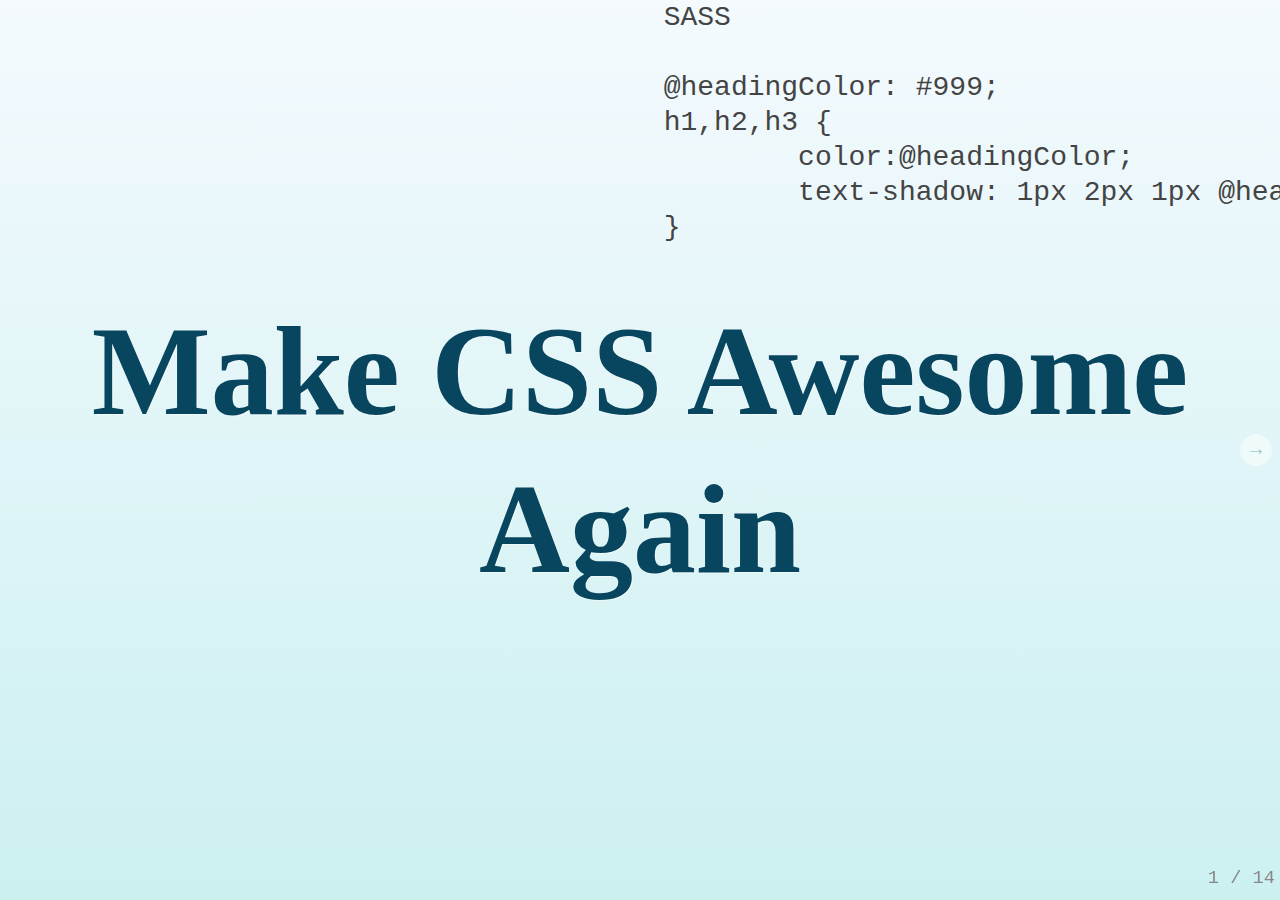
==== presentation.html @ e191a43c "getting there" ====
<!DOCTYPE html>
<html>
<head>
	<meta charset="utf-8">
	<meta http-equiv="X-UA-Compatible" content="IE=edge,chrome=1">
	<meta name="viewport" content="width=1024, user-scalable=no">

	<title>Making CSS Awesome again</title>
	
	<!-- Required stylesheet -->
	<link rel="stylesheet" href="core/deck.core.css">
	
	<!-- Extension CSS files go here. Remove or add as needed. -->
	<link rel="stylesheet" href="extensions/goto/deck.goto.css">
	<link rel="stylesheet" href="extensions/menu/deck.menu.css">
	<link rel="stylesheet" href="extensions/navigation/deck.navigation.css">
	<link rel="stylesheet" href="extensions/status/deck.status.css">
	<link rel="stylesheet" href="extensions/hash/deck.hash.css">
	<link rel="stylesheet" href="extensions/scale/deck.scale.css">

	<!-- Style theme. More available in /themes/style/ or create your own. -->
	<link rel="stylesheet" href="themes/style/web-2.0.css">
	
	<!-- Transition theme. More available in /themes/transition/ or create your own. -->
	<link rel="stylesheet" href="themes/transition/horizontal-slide.css">

	<!-- Custom styles -->
	<style type="text/css">
		.leftCol {
			float:left;
			width:48%;
			padding:2%;
		}
		.rightCol {
			float:right;
			width:48%;
			padding:2%;
		}
	</style>
	
	<!-- Required Modernizr file -->
	<script src="modernizr.custom.js"></script>
</head>
<body class="deck-container">

<!-- Begin slides. Just make elements with a class of slide. -->

<section class="slide" id="title-slide">
	<h1>Make CSS Awesome Again</h1>
</section>

<section class="slide">
	<h2>Who am I</h2>
	<ul>
		<li>
			Steve Workman, Mobile development lead at PA Consulting
		</li>
		<li class="slide">
			Organiser of <a href="http://londonwebstandards.org">London Web Standards</a> for the last two years
		</li>
		<li class="slide">
			I make cool and innovative components with CSS, like the <a href="http://www.steveworkman.com/bookshelf">CSS3 bookshelf</a>
		</li>
	</ul>
</section>

<section class="slide">
	<h2>A Brief History of CSS</h2>
	<ul>
		<li class="slide"><strong>CSS 1</strong> December 1996, separated content from presentation. Basic font properties, colours, alignment, margins, padding and borders</li>
		<li class="slide"><strong>CSS 2</strong> May 1998, built on previous spec with new positioning methods and media types<br/>
			<strong>CSS 2.1</strong> clarified the CSS 2 spec, finally becoming a recommendation as late as June 2011.</li>
		<li class="slide"><strong>CSS 3</strong> modularised features forming part of a larger specification. Modules implemented as they're designed by their authors</li>
	</ul>
	<div class="slide">
		<p class="leftCol"><img style="width:100%" alt="Old website"/></p>
		<p class="rightCol"><img style="width:100%" alt="New website"/></p>
	</div>
</section>

<section class="slide">
	<h2>Improvement has been slow</h2>
	<ul>
		<li>CSS 3 selectors brought new ways to select elements</li>
		<li>Discussions on improving the syntax beyond selectors have never made it through the CSS Working Group</li>
		<li><a href="http://www.w3.org/TR/css-variables/">CSS Variables</a> has been a working draft since 2004 and has a small amount of support in Webkit</li>
		<li>CSS Calculations has basic support in Gecko</li>
	</ul>
	
	<div class="slide">
		<h3>Stylesheets have gotten bigger</h3>
		<ul>
			<li>CSS for BBC News website in 2007: <strong>2270 lines in 61.93KB over 12 files</strong></li>
			<li>CSS for BBC News website in 2012: <strong>19712 lines in 336KB over 12 files</strong> over 5 times bigger download and 8 times the number of lines of code
			<li>CSS for Twitter Bootstrap: <strong>6490 lines in 128KB</strong>
		</ul>
	</div>
</section>

<section class="slide">
	<h2>Two come along at once</h2>
	<div class="leftCol">
		<p><img style="width:100%" alt="Less CSS"/></p>
		<ul>
			<li>Nested rules</li>
			<li>Variables</li>
			<li>Calculations</li>
			<li>Mixins</li>
			<li>Compression</li>
		</ul>
	</div>
	<div sclass="rightCol">
		<p><img style="width:100%" alt="SASS"/></p>
		<ul>
			<li>Nested rules</li>
			<li>Variables</li>
			<li>Calculations</li>
			<li>Mixins</li>
			<li>Compression</li>
		</ul>
	</div>
</section>

<section class="slide">
	<h2>Nested rules</h2>
	<div class="leftCol">
		<h3>CSS</h3>
		<pre><code>
.outer {
	border: 1px solid #999;
}
.outer p {
	padding:0 10px;
	margin: 0 auto;
}
.outer.alert {
	color:red;
}
		</code></pre>
	</div>
	<div class="rightCol">
		<h3>SASS</h3>
		<pre><code>
.outer {
	border: 1px solid #999;
	p {
		padding: 0 10px;
		margin:0 auto;
	}
	&.alert {
		color:red;
	}
}
	</div>
</section>

<section class="slide">
	<h2>Variables</h2>
	<div class="leftCol">
		<h3>CSS</h3>
		<pre><code>
h1,h2,h3 {
	color:#999;
	text-shadow: 1px 2px 1px #999, -1px -2px 1px #999,
}
		</code></pre>
	</div>
	<div class="rightCol">
		<h3>SASS</h3>
		<pre><code>
@headingColor: #999;
h1,h2,h3 {
	color:@headingColor;
	text-shadow: 1px 2px 1px @headingColor, -1px -2px 1px @headingColor,
}
	</div>
</section>

	<div class="rightCol">
		<h3>SASS</h3>
		<pre><code>
@headingColor: #999;
h1,h2,h3 {
	color:@headingColor;
	text-shadow: 1px 2px 1px @headingColor, -1px -2px 1px @headingColor,
}
	</div>
</section>

<!-- End slides. -->


<!-- Begin extension snippets. Add or remove as needed. -->

<!-- deck.navigation snippet -->
<a href="#" class="deck-prev-link" title="Previous">&#8592;</a>
<a href="#" class="deck-next-link" title="Next">&#8594;</a>

<!-- deck.status snippet -->
<p class="deck-status">
	<span class="deck-status-current"></span>
	/
	<span class="deck-status-total"></span>
</p>

<!-- deck.goto snippet -->
<form action="." method="get" class="goto-form">
	<label for="goto-slide">Go to slide:</label>
	<input type="text" name="slidenum" id="goto-slide" list="goto-datalist">
	<datalist id="goto-datalist"></datalist>
	<input type="submit" value="Go">
</form>

<!-- deck.hash snippet -->
<a href="." title="Permalink to this slide" class="deck-permalink">#</a>

<!-- End extension snippets. -->


<!-- Required JS files. -->
<script src="jquery-1.7.2.min.js"></script>
<script src="core/deck.core.js"></script>

<!-- Extension JS files. Add or remove as needed. -->
<script src="core/deck.core.js"></script>
<script src="extensions/hash/deck.hash.js"></script>
<script src="extensions/menu/deck.menu.js"></script>
<script src="extensions/goto/deck.goto.js"></script>
<script src="extensions/status/deck.status.js"></script>
<script src="extensions/navigation/deck.navigation.js"></script>
<script src="extensions/scale/deck.scale.js"></script>

<!-- Initialize the deck. You can put this in an external file if desired. -->
<script>
	$(function() {
		$.deck('.slide');
	});
</script>
</body>
</html>
---- core/deck.core.css ----
html, body {
  height: 100%;
  padding: 0;
  margin: 0;
}

body.deck-container {
  overflow-y: auto;
  position: static;
}

.deck-container {
  position: relative;
  min-height: 100%;
  margin: 0 auto;
  padding: 0 48px;
  font-size: 16px;
  line-height: 1.25;
  overflow: hidden;
  /* Resets and base styles from HTML5 Boilerplate */
  /* End HTML5 Boilerplate adaptations */
}
.js .deck-container {
  visibility: hidden;
}
.ready .deck-container {
  visibility: visible;
}
.touch .deck-container {
  -webkit-text-size-adjust: none;
  -moz-text-size-adjust: none;
}
.deck-container div, .deck-container span, .deck-container object, .deck-container iframe,
.deck-container h1, .deck-container h2, .deck-container h3, .deck-container h4, .deck-container h5, .deck-container h6, .deck-container p, .deck-container blockquote, .deck-container pre,
.deck-container abbr, .deck-container address, .deck-container cite, .deck-container code, .deck-container del, .deck-container dfn, .deck-container em, .deck-container img, .deck-container ins, .deck-container kbd, .deck-container q, .deck-container samp,
.deck-container small, .deck-container strong, .deck-container sub, .deck-container sup, .deck-container var, .deck-container b, .deck-container i, .deck-container dl, .deck-container dt, .deck-container dd, .deck-container ol, .deck-container ul, .deck-container li,
.deck-container fieldset, .deck-container form, .deck-container label, .deck-container legend,
.deck-container table, .deck-container caption, .deck-container tbody, .deck-container tfoot, .deck-container thead, .deck-container tr, .deck-container th, .deck-container td,
.deck-container article, .deck-container aside, .deck-container canvas, .deck-container details, .deck-container figcaption, .deck-container figure,
.deck-container footer, .deck-container header, .deck-container hgroup, .deck-container menu, .deck-container nav, .deck-container section, .deck-container summary,
.deck-container time, .deck-container mark, .deck-container audio, .deck-container video {
  margin: 0;
  padding: 0;
  border: 0;
  font-size: 100%;
  font: inherit;
  vertical-align: baseline;
}
.deck-container article, .deck-container aside, .deck-container details, .deck-container figcaption, .deck-container figure,
.deck-container footer, .deck-container header, .deck-container hgroup, .deck-container menu, .deck-container nav, .deck-container section {
  display: block;
}
.deck-container blockquote, .deck-container q {
  quotes: none;
}
.deck-container blockquote:before, .deck-container blockquote:after, .deck-container q:before, .deck-container q:after {
  content: "";
  content: none;
}
.deck-container ins {
  background-color: #ff9;
  color: #000;
  text-decoration: none;
}
.deck-container mark {
  background-color: #ff9;
  color: #000;
  font-style: italic;
  font-weight: bold;
}
.deck-container del {
  text-decoration: line-through;
}
.deck-container abbr[title], .deck-container dfn[title] {
  border-bottom: 1px dotted;
  cursor: help;
}
.deck-container table {
  border-collapse: collapse;
  border-spacing: 0;
}
.deck-container hr {
  display: block;
  height: 1px;
  border: 0;
  border-top: 1px solid #ccc;
  margin: 1em 0;
  padding: 0;
}
.deck-container input, .deck-container select {
  vertical-align: middle;
}
.deck-container select, .deck-container input, .deck-container textarea, .deck-container button {
  font: 99% sans-serif;
}
.deck-container pre, .deck-container code, .deck-container kbd, .deck-container samp {
  font-family: monospace, sans-serif;
}
.deck-container a {
  -webkit-tap-highlight-color: rgba(0, 0, 0, 0);
}
.deck-container a:hover, .deck-container a:active {
  outline: none;
}
.deck-container ul, .deck-container ol {
  margin-left: 2em;
  vertical-align: top;
}
.deck-container ol {
  list-style-type: decimal;
}
.deck-container nav ul, .deck-container nav li {
  margin: 0;
  list-style: none;
  list-style-image: none;
}
.deck-container small {
  font-size: 85%;
}
.deck-container strong, .deck-container th {
  font-weight: bold;
}
.deck-container td {
  vertical-align: top;
}
.deck-container sub, .deck-container sup {
  font-size: 75%;
  line-height: 0;
  position: relative;
}
.deck-container sup {
  top: -0.5em;
}
.deck-container sub {
  bottom: -0.25em;
}
.deck-container textarea {
  overflow: auto;
}
.ie6 .deck-container legend, .ie7 .deck-container legend {
  margin-left: -7px;
}
.deck-container input[type="radio"] {
  vertical-align: text-bottom;
}
.deck-container input[type="checkbox"] {
  vertical-align: bottom;
}
.ie7 .deck-container input[type="checkbox"] {
  vertical-align: baseline;
}
.ie6 .deck-container input {
  vertical-align: text-bottom;
}
.deck-container label, .deck-container input[type="button"], .deck-container input[type="submit"], .deck-container input[type="image"], .deck-container button {
  cursor: pointer;
}
.deck-container button, .deck-container input, .deck-container select, .deck-container textarea {
  margin: 0;
}
.deck-container input:invalid, .deck-container textarea:invalid {
  border-radius: 1px;
  -moz-box-shadow: 0px 0px 5px red;
  -webkit-box-shadow: 0px 0px 5px red;
  box-shadow: 0px 0px 5px red;
}
.deck-container input:invalid .no-boxshadow, .deck-container textarea:invalid .no-boxshadow {
  background-color: #f0dddd;
}
.deck-container button {
  width: auto;
  overflow: visible;
}
.ie7 .deck-container img {
  -ms-interpolation-mode: bicubic;
}
.deck-container, .deck-container select, .deck-container input, .deck-container textarea {
  color: #444;
}
.deck-container a {
  color: #607890;
}
.deck-container a:hover, .deck-container a:focus {
  color: #036;
}
.deck-container a:link {
  -webkit-tap-highlight-color: #fff;
}
.deck-container.deck-loading {
  display: none;
}

.slide {
  width: auto;
  min-height: 100%;
  position: relative;
}
.slide h1 {
  font-size: 4.5em;
}
.slide h1, .slide .vcenter {
  font-weight: bold;
  text-align: center;
  padding-top: 1em;
  max-height: 100%;
}
.csstransforms .slide h1, .csstransforms .slide .vcenter {
  padding: 0 48px;
  position: absolute;
  left: 0;
  right: 0;
  top: 50%;
  -webkit-transform: translate(0, -50%);
  -moz-transform: translate(0, -50%);
  -ms-transform: translate(0, -50%);
  -o-transform: translate(0, -50%);
  transform: translate(0, -50%);
}
.slide .vcenter h1 {
  position: relative;
  top: auto;
  padding: 0;
  -webkit-transform: none;
  -moz-transform: none;
  -ms-transform: none;
  -o-transform: none;
  transform: none;
}
.slide h2 {
  font-size: 2.25em;
  font-weight: bold;
  padding-top: .5em;
  margin: 0 0 .66666em 0;
  border-bottom: 3px solid #888;
}
.slide h3 {
  font-size: 1.4375em;
  font-weight: bold;
  margin-bottom: .30435em;
}
.slide h4 {
  font-size: 1.25em;
  font-weight: bold;
  margin-bottom: .25em;
}
.slide h5 {
  font-size: 1.125em;
  font-weight: bold;
  margin-bottom: .2222em;
}
.slide h6 {
  font-size: 1em;
  font-weight: bold;
}
.slide img, .slide iframe, .slide video {
  display: block;
  max-width: 100%;
}
.slide video, .slide iframe, .slide img {
  display: block;
  margin: 0 auto;
}
.slide p, .slide blockquote, .slide iframe, .slide img, .slide ul, .slide ol, .slide pre, .slide video {
  margin-bottom: 1em;
}
.slide pre {
  white-space: pre;
  white-space: pre-wrap;
  word-wrap: break-word;
  padding: 1em;
  border: 1px solid #888;
}
.slide em {
  font-style: italic;
}
.slide li {
  padding: .25em 0;
  vertical-align: middle;
}

.deck-before, .deck-previous, .deck-next, .deck-after {
  position: absolute;
  left: -999em;
  top: -999em;
}

.deck-current {
  z-index: 2;
}

.slide .slide {
  visibility: hidden;
  position: static;
  min-height: 0;
}

.deck-child-current {
  position: static;
  z-index: 2;
}
.deck-child-current .slide {
  visibility: hidden;
}
.deck-child-current .deck-previous, .deck-child-current .deck-before, .deck-child-current .deck-current {
  visibility: visible;
}

@media screen and (max-device-width: 480px) {
  /* html { -webkit-text-size-adjust:none; -ms-text-size-adjust:none; } */
}
@media print {
  * {
    background: transparent !important;
    color: black !important;
    text-shadow: none !important;
    filter: none !important;
    -ms-filter: none !important;
    -webkit-box-reflect: none !important;
    -moz-box-reflect: none !important;
    -webkit-box-shadow: none !important;
    -moz-box-shadow: none !important;
    box-shadow: none !important;
  }
  * :before, * :after {
    display: none !important;
  }

  a, a:visited {
    color: #444 !important;
    text-decoration: underline;
  }

  a[href]:after {
    content: " (" attr(href) ")";
  }

  abbr[title]:after {
    content: " (" attr(title) ")";
  }

  .ir a:after, a[href^="javascript:"]:after, a[href^="#"]:after {
    content: "";
  }

  pre, blockquote {
    border: 1px solid #999;
    page-break-inside: avoid;
  }

  thead {
    display: table-header-group;
  }

  tr, img {
    page-break-inside: avoid;
  }

  @page {
    margin: 0.5cm;
}

  p, h2, h3 {
    orphans: 3;
    widows: 3;
  }

  h2, h3 {
    page-break-after: avoid;
  }

  .slide {
    position: static !important;
    visibility: visible !important;
    display: block !important;
    -webkit-transform: none !important;
    -moz-transform: none !important;
    -o-transform: none !important;
    -ms-transform: none !important;
    transform: none !important;
    opacity: 1 !important;
  }

  h1, .vcenter {
    -webkit-transform: none !important;
    -moz-transform: none !important;
    -o-transform: none !important;
    -ms-transform: none !important;
    transform: none !important;
    padding: 0 !important;
    position: static !important;
  }

  .deck-container > .slide {
    page-break-after: always;
  }

  .deck-container {
    width: 100% !important;
    height: auto !important;
    padding: 0 !important;
    display: block !important;
  }

  script {
    display: none;
  }
}
---- extensions/goto/deck.goto.css ----
.deck-container .goto-form {
  position: absolute;
  z-index: 3;
  bottom: 10px;
  left: 50%;
  height: 1.75em;
  margin: 0 0 0 -9.125em;
  line-height: 1.75em;
  padding: 0.625em;
  display: none;
  background: #ccc;
  overflow: hidden;
}
.borderradius .deck-container .goto-form {
  -webkit-border-radius: 10px;
  -moz-border-radius: 10px;
  border-radius: 10px;
}
.deck-container .goto-form label {
  font-weight: bold;
}
.deck-container .goto-form label, .deck-container .goto-form input {
  display: inline-block;
  font-family: inherit;
}

.deck-goto .goto-form {
  display: block;
}

#goto-slide {
  width: 8.375em;
  margin: 0 0.625em;
  height: 1.4375em;
}

@media print {
  .goto-form, #goto-slide {
    display: none !important;
  }
}
---- extensions/menu/deck.menu.css ----
.deck-menu .slide {
  background: #eee;
  position: relative;
  left: 0;
  top: 0;
  visibility: visible;
  cursor: pointer;
}
.no-csstransforms .deck-menu > .slide {
  float: left;
  width: 22%;
  height: 22%;
  min-height: 0;
  margin: 1%;
  font-size: 0.22em;
  overflow: hidden;
  padding: 0 0.5%;
}
.csstransforms .deck-menu > .slide {
  -webkit-transform: scale(0.22) !important;
  -moz-transform: scale(0.22) !important;
  -o-transform: scale(0.22) !important;
  -ms-transform: scale(0.22) !important;
  transform: scale(0.22) !important;
  -webkit-transform-origin: 0 0;
  -moz-transform-origin: 0 0;
  -o-transform-origin: 0 0;
  -ms-transform-origin: 0 0;
  transform-origin: 0 0;
  -webkit-box-sizing: border-box;
  -moz-box-sizing: border-box;
  box-sizing: border-box;
  width: 100%;
  height: 100%;
  overflow: hidden;
  padding: 0 48px;
  margin: 12px;
}
.deck-menu iframe, .deck-menu img, .deck-menu video {
  max-width: 100%;
}
.deck-menu .deck-current, .no-touch .deck-menu .slide:hover {
  background: #ddf;
}
.deck-menu.deck-container:hover .deck-prev-link, .deck-menu.deck-container:hover .deck-next-link {
  display: none;
}
---- extensions/navigation/deck.navigation.css ----
.deck-container .deck-prev-link, .deck-container .deck-next-link {
  display: none;
  position: absolute;
  z-index: 3;
  top: 50%;
  width: 32px;
  height: 32px;
  margin-top: -16px;
  font-size: 20px;
  font-weight: bold;
  line-height: 32px;
  vertical-align: middle;
  text-align: center;
  text-decoration: none;
  color: #fff;
  background: #888;
}
.borderradius .deck-container .deck-prev-link, .borderradius .deck-container .deck-next-link {
  -webkit-border-radius: 16px;
  -moz-border-radius: 16px;
  border-radius: 16px;
}
.deck-container .deck-prev-link:hover, .deck-container .deck-prev-link:focus, .deck-container .deck-prev-link:active, .deck-container .deck-prev-link:visited, .deck-container .deck-next-link:hover, .deck-container .deck-next-link:focus, .deck-container .deck-next-link:active, .deck-container .deck-next-link:visited {
  color: #fff;
}
.deck-container .deck-prev-link {
  left: 8px;
}
.deck-container .deck-next-link {
  right: 8px;
}
.deck-container:hover .deck-prev-link, .deck-container:hover .deck-next-link {
  display: block;
}
.deck-container:hover .deck-prev-link.deck-nav-disabled, .touch .deck-container:hover .deck-prev-link, .deck-container:hover .deck-next-link.deck-nav-disabled, .touch .deck-container:hover .deck-next-link {
  display: none;
}

@media print {
  .deck-prev-link, .deck-next-link {
    display: none !important;
  }
}
---- extensions/status/deck.status.css ----
.deck-container .deck-status {
  position: absolute;
  bottom: 10px;
  right: 5px;
  color: #888;
  z-index: 3;
  margin: 0;
}

body.deck-container .deck-status {
  position: fixed;
}

@media print {
  .deck-status {
    display: none;
  }
}
---- extensions/hash/deck.hash.css ----
.deck-container .deck-permalink {
  display: none;
  position: absolute;
  z-index: 4;
  bottom: 30px;
  right: 0;
  width: 48px;
  text-align: center;
}

.no-history .deck-container:hover .deck-permalink {
  display: block;
}
---- extensions/scale/deck.scale.css ----
/* Remove this line if you are embedding deck.js in a page and
using the scale extension. */
.csstransforms {
  overflow: hidden;
}

.csstransforms .deck-container.deck-scale:not(.deck-menu) > .slide {
  -webkit-box-sizing: padding-box;
  -moz-box-sizing: padding-box;
  box-sizing: padding-box;
  width: 100%;
  padding-bottom: 20px;
}
.csstransforms .deck-container.deck-scale:not(.deck-menu) > .slide > .deck-slide-scaler {
  -webkit-transform-origin: 50% 0;
  -moz-transform-origin: 50% 0;
  -o-transform-origin: 50% 0;
  -ms-transform-origin: 50% 0;
  transform-origin: 50% 0;
}

.csstransforms .deck-container.deck-menu .deck-slide-scaler {
  -webkit-transform: none !important;
  -moz-transform: none !important;
  -o-transform: none !important;
  -ms-transform: none !important;
  transform: none !important;
}
---- themes/style/web-2.0.css ----
@charset "UTF-8";
.deck-container {
  font-family: "Gill Sans", "Gill Sans MT", Calibri, sans-serif;
  font-size: 1.75em;
  background: #f4fafe;
  /* Old browsers */
  background: -moz-linear-gradient(top, #f4fafe 0%, #ccf0f0 100%);
  /* FF3.6+ */
  background: -webkit-gradient(linear, left top, left bottom, color-stop(0%, #f4fafe), color-stop(100%, #ccf0f0));
  /* Chrome,Safari4+ */
  background: -webkit-linear-gradient(top, #f4fafe 0%, #ccf0f0 100%);
  /* Chrome10+,Safari5.1+ */
  background: -o-linear-gradient(top, #f4fafe 0%, #ccf0f0 100%);
  /* Opera11.10+ */
  background: -ms-linear-gradient(top, #f4fafe 0%, #ccf0f0 100%);
  /* IE10+ */
  background: linear-gradient(top, #f4fafe 0%, #ccf0f0 100%);
  /* W3C */
  background-attachment: fixed;
}
.deck-container > .slide {
  text-shadow: 1px 1px 1px rgba(255, 255, 255, 0.5);
}
.deck-container > .slide .deck-before, .deck-container > .slide .deck-previous {
  opacity: 0.4;
}
.deck-container > .slide .deck-before:not(.deck-child-current) .deck-before, .deck-container > .slide .deck-before:not(.deck-child-current) .deck-previous, .deck-container > .slide .deck-previous:not(.deck-child-current) .deck-before, .deck-container > .slide .deck-previous:not(.deck-child-current) .deck-previous {
  opacity: 1;
}
.deck-container > .slide .deck-child-current {
  opacity: 1;
}
.deck-container .slide h1, .deck-container .slide h2, .deck-container .slide h3, .deck-container .slide h4, .deck-container .slide h5, .deck-container .slide h6 {
  font-family: "Hoefler Text", Constantia, Palatino, "Palatino Linotype", "Book Antiqua", Georgia, serif;
}
.deck-container .slide h1 {
  color: #08455f;
}
.deck-container .slide h2 {
  color: #0b7495;
  border-bottom: 0;
}
.cssreflections .deck-container .slide h2 {
  line-height: 1;
  -webkit-box-reflect: below -0.556em -webkit-gradient(linear, left top, left bottom, from(transparent), color-stop(0.3, transparent), color-stop(0.7, rgba(255, 255, 255, 0.1)), to(transparent));
  -moz-box-reflect: below -0.556em -moz-linear-gradient(top, transparent 0%, transparent 30%, rgba(255, 255, 255, 0.3) 100%);
}
.deck-container .slide h3 {
  color: #000;
}
.deck-container .slide pre {
  border-color: #cde;
  background: #fff;
  position: relative;
  z-index: auto;
  /* http://nicolasgallagher.com/css-drop-shadows-without-images/ */
}
.borderradius .deck-container .slide pre {
  -webkit-border-radius: 5px;
  -moz-border-radius: 5px;
  border-radius: 5px;
}
.csstransforms.boxshadow .deck-container .slide pre > :first-child:before {
  content: "";
  position: absolute;
  z-index: -1;
  background: #fff;
  top: 0;
  bottom: 0;
  left: 0;
  right: 0;
}
.csstransforms.boxshadow .deck-container .slide pre:before, .csstransforms.boxshadow .deck-container .slide pre:after {
  content: "";
  position: absolute;
  z-index: -2;
  bottom: 15px;
  width: 50%;
  height: 20%;
  max-width: 300px;
  -webkit-box-shadow: 0 15px 10px rgba(0, 0, 0, 0.7);
  -moz-box-shadow: 0 15px 10px rgba(0, 0, 0, 0.7);
  box-shadow: 0 15px 10px rgba(0, 0, 0, 0.7);
}
.csstransforms.boxshadow .deck-container .slide pre:before {
  left: 10px;
  -webkit-transform: rotate(-3deg);
  -moz-transform: rotate(-3deg);
  -ms-transform: rotate(-3deg);
  -o-transform: rotate(-3deg);
  transform: rotate(-3deg);
}
.csstransforms.boxshadow .deck-container .slide pre:after {
  right: 10px;
  -webkit-transform: rotate(3deg);
  -moz-transform: rotate(3deg);
  -ms-transform: rotate(3deg);
  -o-transform: rotate(3deg);
  transform: rotate(3deg);
}
.deck-container .slide code {
  color: #789;
}
.deck-container .slide blockquote {
  font-family: "Hoefler Text", Constantia, Palatino, "Palatino Linotype", "Book Antiqua", Georgia, serif;
  font-size: 2em;
  padding: 1em 2em .5em 2em;
  color: #000;
  background: #fff;
  position: relative;
  border: 1px solid #cde;
  z-index: auto;
}
.borderradius .deck-container .slide blockquote {
  -webkit-border-radius: 5px;
  -moz-border-radius: 5px;
  border-radius: 5px;
}
.boxshadow .deck-container .slide blockquote > :first-child:before {
  content: "";
  position: absolute;
  z-index: -1;
  background: #fff;
  top: 0;
  bottom: 0;
  left: 0;
  right: 0;
}
.boxshadow .deck-container .slide blockquote:after {
  content: "";
  position: absolute;
  z-index: -2;
  top: 10px;
  bottom: 10px;
  left: 0;
  right: 50%;
  -moz-border-radius: 10px/100px;
  border-radius: 10px/100px;
  -webkit-box-shadow: 0 0 15px rgba(0, 0, 0, 0.6);
  -moz-box-shadow: 0 0 15px rgba(0, 0, 0, 0.6);
  box-shadow: 0 0 15px rgba(0, 0, 0, 0.6);
}
.deck-container .slide blockquote p {
  margin: 0;
}
.deck-container .slide blockquote cite {
  font-size: .5em;
  font-style: normal;
  font-weight: bold;
  color: #888;
}
.deck-container .slide blockquote:before {
  content: "“";
  position: absolute;
  top: 0;
  left: 0;
  font-size: 5em;
  line-height: 1;
  color: #ccf0f0;
  z-index: 1;
}
.deck-container .slide ::-moz-selection {
  background: #08455f;
  color: #fff;
}
.deck-container .slide ::selection {
  background: #08455f;
  color: #fff;
}
.deck-container .slide a, .deck-container .slide a:hover, .deck-container .slide a:focus, .deck-container .slide a:active, .deck-container .slide a:visited {
  color: #599;
  text-decoration: none;
}
.deck-container .slide a:hover, .deck-container .slide a:focus {
  text-decoration: underline;
}
.deck-container .deck-prev-link, .deck-container .deck-next-link {
  background: #fff;
  opacity: 0.5;
}
.deck-container .deck-prev-link, .deck-container .deck-prev-link:hover, .deck-container .deck-prev-link:focus, .deck-container .deck-prev-link:active, .deck-container .deck-prev-link:visited, .deck-container .deck-next-link, .deck-container .deck-next-link:hover, .deck-container .deck-next-link:focus, .deck-container .deck-next-link:active, .deck-container .deck-next-link:visited {
  color: #599;
}
.deck-container .deck-prev-link:hover, .deck-container .deck-prev-link:focus, .deck-container .deck-next-link:hover, .deck-container .deck-next-link:focus {
  opacity: 1;
  text-decoration: none;
}
.deck-container .deck-status {
  font-size: 0.6666em;
}
.deck-container.deck-menu .slide {
  background: transparent;
  -webkit-border-radius: 5px;
  -moz-border-radius: 5px;
  border-radius: 5px;
}
.rgba .deck-container.deck-menu .slide {
  background: rgba(0, 0, 0, 0.1);
}
.deck-container.deck-menu .slide.deck-current, .rgba .deck-container.deck-menu .slide.deck-current, .no-touch .deck-container.deck-menu .slide:hover {
  background: #fff;
}
.deck-container .goto-form {
  background: #fff;
  border: 1px solid #cde;
  -webkit-border-radius: 5px;
  -moz-border-radius: 5px;
  border-radius: 5px;
}
.boxshadow .deck-container .goto-form {
  -webkit-box-shadow: 0 15px 10px -10px rgba(0, 0, 0, 0.5), 0 1px 4px rgba(0, 0, 0, 0.3), 0 0 40px rgba(0, 0, 0, 0.1) inset;
  -moz-box-shadow: 0 15px 10px -10px rgba(0, 0, 0, 0.5), 0 1px 4px rgba(0, 0, 0, 0.3), 0 0 40px rgba(0, 0, 0, 0.1) inset;
  box-shadow: 0 15px 10px -10px rgba(0, 0, 0, 0.5), 0 1px 4px rgba(0, 0, 0, 0.3), 0 0 40px rgba(0, 0, 0, 0.1) inset;
}
---- themes/transition/horizontal-slide.css ----
.csstransitions.csstransforms {
  overflow-x: hidden;
}
.csstransitions.csstransforms .deck-container > .slide {
  -webkit-transition: -webkit-transform 500ms ease-in-out;
  -moz-transition: -moz-transform 500ms ease-in-out;
  -ms-transition: -ms-transform 500ms ease-in-out;
  -o-transition: -o-transform 500ms ease-in-out;
  transition: transform 500ms ease-in-out;
}
.csstransitions.csstransforms .deck-container:not(.deck-menu) > .slide {
  position: absolute;
  top: 0;
  left: 0;
  -webkit-box-sizing: border-box;
  -moz-box-sizing: border-box;
  box-sizing: border-box;
  width: 100%;
  padding: 0 48px;
}
.csstransitions.csstransforms .deck-container:not(.deck-menu) > .slide .slide {
  position: relative;
  left: 0;
  top: 0;
  -webkit-transition: -webkit-transform 500ms ease-in-out, opacity 500ms ease-in-out;
  -moz-transition: -moz-transform 500ms ease-in-out, opacity 500ms ease-in-out;
  -ms-transition: -ms-transform 500ms ease-in-out, opacity 500ms ease-in-out;
  -o-transition: -o-transform 500ms ease-in-out, opacity 500ms ease-in-out;
  transition: -webkit-transform 500ms ease-in-out, opacity 500ms ease-in-out;
}
.csstransitions.csstransforms .deck-container:not(.deck-menu) > .slide .deck-next, .csstransitions.csstransforms .deck-container:not(.deck-menu) > .slide .deck-after {
  visibility: visible;
  -webkit-transform: translate3d(200%, 0, 0);
  -moz-transform: translate(200%, 0);
  -ms-transform: translate(200%, 0);
  -o-transform: translate(200%, 0);
  transform: translate3d(200%, 0, 0);
}
.csstransitions.csstransforms .deck-container:not(.deck-menu) > .deck-previous {
  -webkit-transform: translate3d(-200%, 0, 0);
  -moz-transform: translate(-200%, 0);
  -ms-transform: translate(-200%, 0);
  -o-transform: translate(-200%, 0);
  transform: translate3d(-200%, 0, 0);
}
.csstransitions.csstransforms .deck-container:not(.deck-menu) > .deck-before {
  -webkit-transform: translate3d(-400%, 0, 0);
  -moz-transform: translate(-400%, 0);
  -ms-transform: translate(-400%, 0);
  -o-transform: translate(-400%, 0);
  transform: translate3d(-400%, 0, 0);
}
.csstransitions.csstransforms .deck-container:not(.deck-menu) > .deck-next {
  -webkit-transform: translate3d(200%, 0, 0);
  -moz-transform: translate(200%, 0);
  -ms-transform: translate(200%, 0);
  -o-transform: translate(200%, 0);
  transform: translate3d(200%, 0, 0);
}
.csstransitions.csstransforms .deck-container:not(.deck-menu) > .deck-after {
  -webkit-transform: translate3d(400%, 0, 0);
  -moz-transform: translate(400%, 0);
  -ms-transform: translate(400%, 0);
  -o-transform: translate(400%, 0);
  transform: translate3d(400%, 0, 0);
}
.csstransitions.csstransforms .deck-container:not(.deck-menu) > .deck-before .slide, .csstransitions.csstransforms .deck-container:not(.deck-menu) > .deck-previous .slide {
  visibility: visible;
}
.csstransitions.csstransforms .deck-container:not(.deck-menu) > .deck-child-current {
  -webkit-transform: none;
  -moz-transform: none;
  -ms-transform: none;
  -o-transform: none;
  transform: none;
}
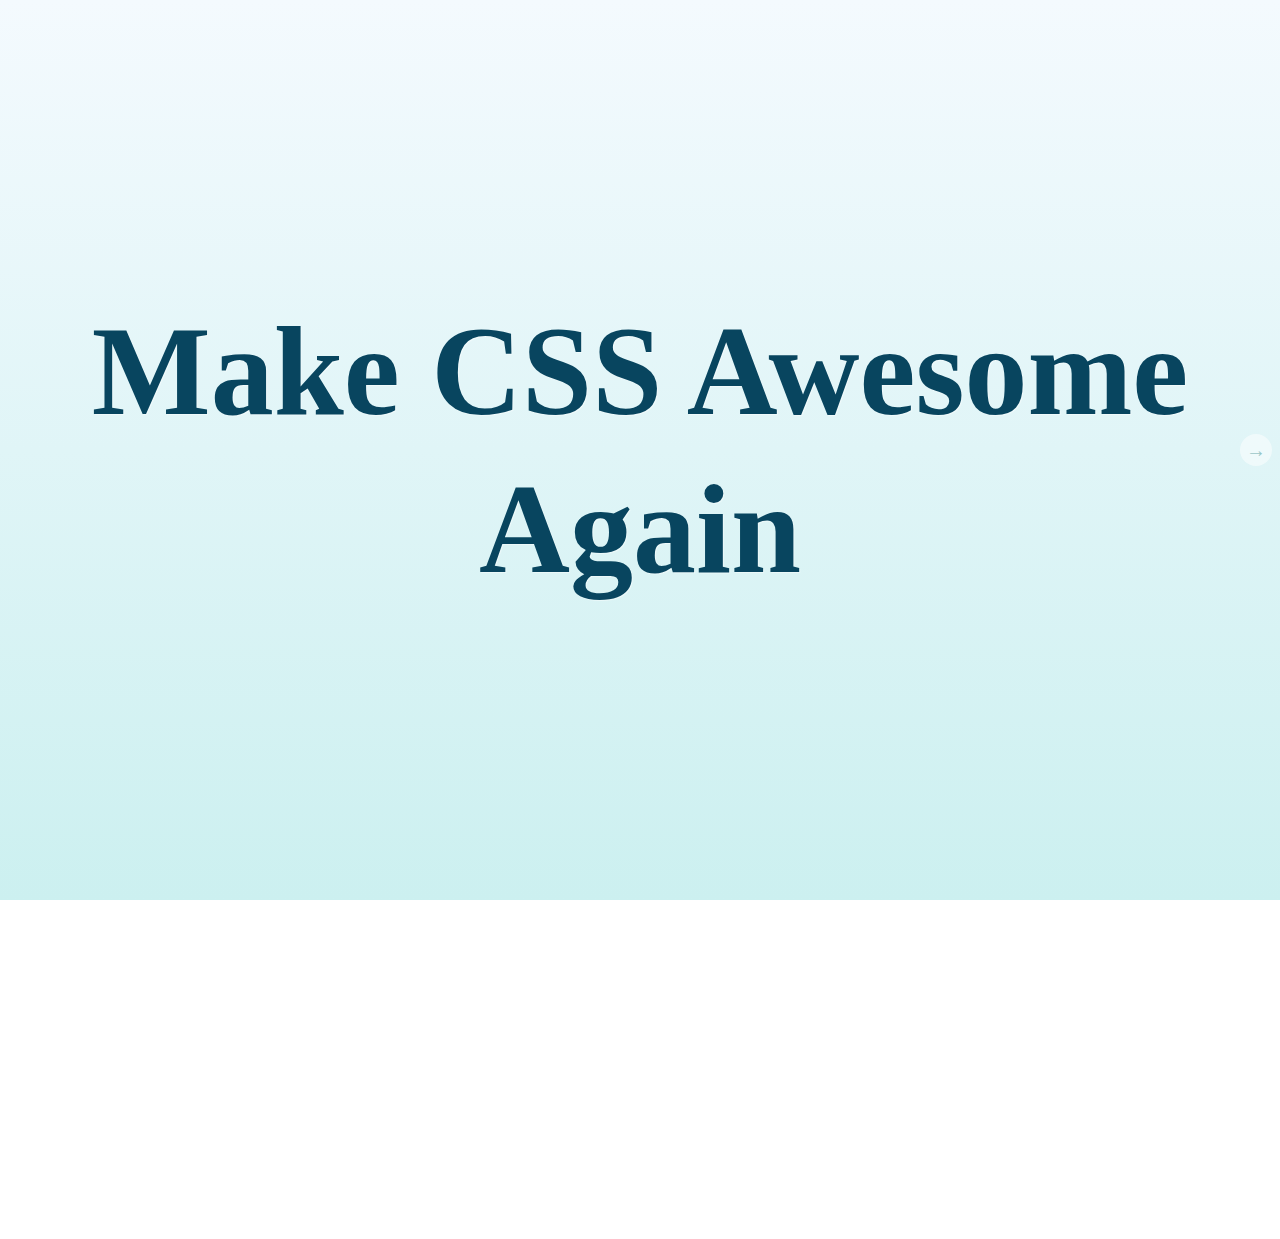
==== commit 1f6558ad: "First completed draft" ====
--- a/presentation.html
+++ b/presentation.html
@@ -17,6 +17,8 @@
 	<link rel="stylesheet" href="extensions/status/deck.status.css">
 	<link rel="stylesheet" href="extensions/hash/deck.hash.css">
 	<link rel="stylesheet" href="extensions/scale/deck.scale.css">
+	<link rel="stylesheet" href="extensions/codemirror/deck.codemirror.css">
+	<link rel="stylesheet" href="extensions/codemirror/themes/default.css">
 
 	<!-- Style theme. More available in /themes/style/ or create your own. -->
 	<link rel="stylesheet" href="themes/style/web-2.0.css">
@@ -36,6 +38,17 @@
 			width:48%;
 			padding:2%;
 		}
+
+		.leftThreeCol, .middleThreeCol {
+			float:left;
+			width: 33%;
+			padding: 2%;
+		}
+		.rightThreeCol {
+			float:right;
+			width: 31%;
+			padding: 2%;
+		}
 	</style>
 	
 	<!-- Required Modernizr file -->
@@ -56,135 +69,195 @@
 			Steve Workman, Mobile development lead at PA Consulting
 		</li>
 		<li class="slide">
-			Organiser of <a href="http://londonwebstandards.org">London Web Standards</a> for the last two years
+			<img src="images/lws_logo.png" alt="London Web Standards" style="float:right;">Organiser of <a href="http://londonwebstandards.org">London Web Standards</a> for the last two years
 		</li>
 		<li class="slide">
-			I make cool and innovative components with CSS, like the <a href="http://www.steveworkman.com/bookshelf">CSS3 bookshelf</a>
+			I make cool little components with CSS, like the <a href="http://www.steveworkman.com/bookshelf">CSS3 bookshelf</a>
 		</li>
 	</ul>
 </section>
 
 <section class="slide">
-	<h2>A Brief History of CSS</h2>
+	<h2>CSS has evolved slowly</h2>
+	<div class=" slide">
+		<div class="leftThreeCol">
+			<h3>2001</h3>
+			<img src="images/bbc-news-2001.png" style="width:100%" alt="BBC News 2001"/>
+			<p>Lines of CSS: <strong>1493</strong><br/>
+				Total File size: <strong>31.85KB</strong> (1 file)</p>
+		</div>
+	</div>
+	<div class=" slide">
+		<div class="middleThreeCol">
+			<h3>2007</h3>
+			<img src="images/bbc-news-2007.png" style="width:100%" alt="BBC News 2007"/>
+			<p>Lines of CSS: <strong>2270</strong> <em>Up 52%</em><br/>
+				Total File size: <strong>61.93KB</strong> (12 files)</p>
+		</div>
+	</div>
+	<div class=" slide">
+		<div class="rightThreeCol">
+			<h3>2012</h3>
+			<img src="images/bbc-news-2012.png" style="width:100%" alt="BBC News 2012"/>
+			<p>Lines of CSS: <strong>19712</strong> <em>Up 860%!</em><br/>
+				Total File size: <strong>336.30KB</strong> (12 files)</p>
+			<p><em>And now it's accelerating...</em></p>
+		</div>
+	</div>
+</section>
+
+<section class="slide">
+	<h2>Language improvements move even slower...</h2>
 	<ul>
-		<li class="slide"><strong>CSS 1</strong> December 1996, separated content from presentation. Basic font properties, colours, alignment, margins, padding and borders</li>
-		<li class="slide"><strong>CSS 2</strong> May 1998, built on previous spec with new positioning methods and media types<br/>
-			<strong>CSS 2.1</strong> clarified the CSS 2 spec, finally becoming a recommendation as late as June 2011.</li>
-		<li class="slide"><strong>CSS 3</strong> modularised features forming part of a larger specification. Modules implemented as they're designed by their authors</li>
+		<li class="slide">CSS 3 selectors brought new ways to select elements</li>
+		<li class="slide">Discussions on improving the syntax beyond selectors have never made it through the CSS Working Group</li>
+		<li class="slide"><a href="http://www.w3.org/TR/css-variables/">CSS Variables</a> has been a working draft since 2004 but is only supported in Webkit nightly builds</li>
+		<li class="slide"><a href="http://www.w3.org/TR/css3-values/">Math functions</a> like calc() have support in Firefox (4+)*, Chrome (19+)* and IE9, and has been a working draft for <a href="http://www.w3.org/TR/2001/WD-css3-values-20010713/">11 years!</a>. It's currently at Last Call.</li>
 	</ul>
-	<div class="slide">
-		<p class="leftCol"><img style="width:100%" alt="Old website"/></p>
-		<p class="rightCol"><img style="width:100%" alt="New website"/></p>
-	</div>
-</section>
-
-<section class="slide">
-	<h2>Improvement has been slow</h2>
-	<ul>
-		<li>CSS 3 selectors brought new ways to select elements</li>
-		<li>Discussions on improving the syntax beyond selectors have never made it through the CSS Working Group</li>
-		<li><a href="http://www.w3.org/TR/css-variables/">CSS Variables</a> has been a working draft since 2004 and has a small amount of support in Webkit</li>
-		<li>CSS Calculations has basic support in Gecko</li>
-	</ul>
-	
-	<div class="slide">
-		<h3>Stylesheets have gotten bigger</h3>
-		<ul>
-			<li>CSS for BBC News website in 2007: <strong>2270 lines in 61.93KB over 12 files</strong></li>
-			<li>CSS for BBC News website in 2012: <strong>19712 lines in 336KB over 12 files</strong> over 5 times bigger download and 8 times the number of lines of code
-			<li>CSS for Twitter Bootstrap: <strong>6490 lines in 128KB</strong>
-		</ul>
-	</div>
 </section>
 
 <section class="slide">
 	<h2>Two come along at once</h2>
-	<div class="leftCol">
-		<p><img style="width:100%" alt="Less CSS"/></p>
-		<ul>
-			<li>Nested rules</li>
-			<li>Variables</li>
-			<li>Calculations</li>
-			<li>Mixins</li>
-			<li>Compression</li>
-		</ul>
-	</div>
-	<div sclass="rightCol">
-		<p><img style="width:100%" alt="SASS"/></p>
-		<ul>
-			<li>Nested rules</li>
-			<li>Variables</li>
-			<li>Calculations</li>
-			<li>Mixins</li>
-			<li>Compression</li>
-		</ul>
-	</div>
-</section>
-
-<section class="slide">
-	<h2>Nested rules</h2>
+	<div>
+		<div class="leftCol">
+			<p><img src="images/less_logo.png" style="" alt="Less CSS"/></p>
+			<p><img src="images/Sass_Logo.gif" style="" alt="SASS"/></p>
+		</div>
+		<div class="rightCol">
+			<h3>Both feature</h3>
+			<ul class="slide">
+				<li>Nested rules</li>
+				<li>Variables</li>
+				<li>Math functions</li>
+				<li>Extensions</li>
+				<li>Mixins</li>
+				<li>Compression</li>
+				<li>Works with regular CSS</li>
+			</ul>
+		</div>
+		
+	</div>
+</section>
+
+<section class="slide">
+	<h2>Nesting &amp; Variables</h2>
 	<div class="leftCol">
 		<h3>CSS</h3>
 		<pre><code>
-.outer {
-	border: 1px solid #999;
-}
-.outer p {
-	padding:0 10px;
-	margin: 0 auto;
-}
-.outer.alert {
-	color:red;
+section { 
+  margin: 10px;
+}
+section nav { 
+  height: 25px;
+}
+section nav a, section nav a:visited { 
+  color: #0982C1;
+}
+section nav a:hover, section nav a:focus {
+  text-decoration: underline;
 }
 		</code></pre>
 	</div>
 	<div class="rightCol">
 		<h3>SASS</h3>
 		<pre><code>
-.outer {
-	border: 1px solid #999;
-	p {
-		padding: 0 10px;
-		margin:0 auto;
-	}
-	&.alert {
-		color:red;
-	}
-}
-	</div>
-</section>
-
-<section class="slide">
-	<h2>Variables</h2>
-	<div class="leftCol">
+$linkColor: #0982C1;
+section {
+  margin:10px;
+  nav {
+    height:25px;
+    a, a:visited {
+      color: $linkColor;
+      &:hover, &:focus {
+        text-decoration:underline;
+      }
+    }
+  }
+}
+</code></pre>
+	</div>
+</section>
+
+<section class="slide">
+	<h2>Mixins</h2>
+		<div class="slide">
 		<h3>CSS</h3>
-		<pre><code>
-h1,h2,h3 {
-	color:#999;
-	text-shadow: 1px 2px 1px #999, -1px -2px 1px #999,
+		<pre><code>header > nav {
+  background-color: #333;
+  background-image: -moz-linear-gradient(left, #555, #333); // FF 3.6+
+  background-image: -ms-linear-gradient(left, #555, #333); // IE10
+  background-image: -webkit-gradient(linear, 0 0, 100% 0, from(#555), to(#333)); // Safari 4+, Chrome 2+
+  background-image: -webkit-linear-gradient(left, #555, #333); // Safari 5.1+, Chrome 10+
+  background-image: -o-linear-gradient(left, #555, #333); // Opera 11.10
+  background-image: linear-gradient(left, #555, #333); // Le standard
+  background-repeat: repeat-x;
+  filter: e(%("progid:DXImageTransform.Microsoft.gradient(startColorstr='%d', endColorstr='%d', GradientType=1)",#555,#333)); // IE9 and down
 }
 		</code></pre>
 	</div>
-	<div class="rightCol">
-		<h3>SASS</h3>
-		<pre><code>
-@headingColor: #999;
-h1,h2,h3 {
-	color:@headingColor;
-	text-shadow: 1px 2px 1px @headingColor, -1px -2px 1px @headingColor,
-}
-	</div>
-</section>
-
-	<div class="rightCol">
-		<h3>SASS</h3>
-		<pre><code>
-@headingColor: #999;
-h1,h2,h3 {
-	color:@headingColor;
-	text-shadow: 1px 2px 1px @headingColor, -1px -2px 1px @headingColor,
-}
-	</div>
+		<div class="slide">
+		<h3>Less</h3>
+		<pre><code>header > nav {
+	.horizontalGradient(#555, #333);
+}
+		</code></pre>
+	</div>
+</section>
+
+<section class="slide">
+	<h2>Mixins contd...</h2>
+		<h3>Mixins.less</h3>
+		<pre><code>.horizontal(@startColor: #555, @endColor: #333) {
+    background-color: @endColor;
+    background-image: -moz-linear-gradient(left, @startColor, @endColor); // FF 3.6+
+    background-image: -ms-linear-gradient(left, @startColor, @endColor); // IE10
+    background-image: -webkit-gradient(linear, 0 0, 100% 0, from(@startColor), to(@endColor)); // Safari 4+, Chrome 2+
+    background-image: -webkit-linear-gradient(left, @startColor, @endColor); // Safari 5.1+, Chrome 10+
+    background-image: -o-linear-gradient(left, @startColor, @endColor); // Opera 11.10
+    background-image: linear-gradient(left, @startColor, @endColor); // Le standard
+    background-repeat: repeat-x;
+    filter: e(%("progid:DXImageTransform.Microsoft.gradient(startColorstr='%d', endColorstr='%d', GradientType=1)",@startColor,@endColor)); // IE9 and down
+  }
+		</code></pre>
+	</div>
+</section>
+
+<section class="slide">
+	<h2>Modular CSS</h2>
+	<p>Re-using CSS has always between projects has always been a challenge, tips and tricks from one project get lost and re-written for another. CSS pre-processors can change that</p>
+	<ul>
+		<li>Want a responsive grid and a bunch of gradients? <a href="https://github.com/twitter/bootstrap/blob/master/less/grid.less">grid.less</a> and <a href="https://github.com/twitter/bootstrap/blob/master/less/mixins.less">mixins.less</a> from Twitter Bootstrap and you're done</li>
+		<li>Sass? Try <a href="http://bravedick.github.com/mooxins/">Mooxins</a></li>
+	</ul>
+	<div class="slide">
+	<h4>What's the best thing about SASS?</h4>
+		<blockquote cite="http://www.zurb.com/article/1031/stop-the-pain-of-vanilla-css-and-get-reli">
+			<p>Keeping my code organized in a way I want to for development and then have it output in the most efficient way for the browser.</p>
+			<p><cite>Miles Carmany, Web Developer</cite></p>
+		</blockquote>
+	</div>
+</section>
+<section class="slide">
+	<h2>What do you see as the biggest advantage of using a pre-processor like Scss?</h2>
+	<blockquote cite="http://www.zurb.com/article/1031/stop-the-pain-of-vanilla-css-and-get-reli">
+		<p>It streamlines the whole process, and is easier to read and debug. It takes only a few minutes to set up but the time savings are immense.</p>
+		<p><cite>Ghaida Zahran, designer at ZURB</cite></p>
+	</blockquote>
+	<blockquote cite="http://www.zurb.com/article/1031/stop-the-pain-of-vanilla-css-and-get-reli">
+		<p>Maintainability and reusability.</p>
+		<p><cite>Jared Hardy, Product Design at Groupon</cite></p>
+	</blockquote>
+</section>
+
+<section class="slide">
+	<h2>Find out more</h2>
+	<p style="text-align:center"><img src="images/less_logo.png" alt="Less CSS"/><a href="http://lesscss.org">Lesscss.org</a></p>
+	<p style="text-align:center"><img src="images/Sass_Logo.gif" alt="SASS"/><a href="http://sass-lang.org">sass-lang.com</a></p>
+	<p style="text-align:center"><img src="images/smaccs_logo.png" alt="SMACCS"/><a href="http://smacss.com/">smacss.com</a> - A great e-book on modular CSS by <a href="http://snook.ca/">Jonathan Snook</a></p>
+</section>
+
+<section class="slide">
+	<h1>Questions?</h1>
 </section>
 
 <!-- End slides. -->
@@ -197,11 +270,12 @@
 <a href="#" class="deck-next-link" title="Next">&#8594;</a>
 
 <!-- deck.status snippet -->
+<!--
 <p class="deck-status">
 	<span class="deck-status-current"></span>
 	/
 	<span class="deck-status-total"></span>
-</p>
+</p>-->
 
 <!-- deck.goto snippet -->
 <form action="." method="get" class="goto-form">
@@ -226,9 +300,17 @@
 <script src="extensions/hash/deck.hash.js"></script>
 <script src="extensions/menu/deck.menu.js"></script>
 <script src="extensions/goto/deck.goto.js"></script>
-<script src="extensions/status/deck.status.js"></script>
+<!--<script src="extensions/status/deck.status.js"></script>-->
 <script src="extensions/navigation/deck.navigation.js"></script>
 <script src="extensions/scale/deck.scale.js"></script>
+<!-- Codemirror -->
+<script src="extensions/codemirror/codemirror.js"></script>
+<script src="extensions/codemirror/mode/javascript/javascript.js"></script>
+
+<!-- html mode (note html mode requires xml, css and javascript) -->
+<script src="extensions/codemirror/mode/xml/xml.js"></script>
+<script src="extensions/codemirror/mode/css/css.js"></script>
+<script src="extensions/codemirror/mode/htmlmixed/htmlmixed.js"></script>
 
 <!-- Initialize the deck. You can put this in an external file if desired. -->
 <script>
--- a/extensions/codemirror/deck.codemirror.css
+++ b/extensions/codemirror/deck.codemirror.css
@@ -0,0 +1,91 @@
+.deck-container .slide {
+  font-weight: normal; }
+  .deck-container .slide .deck-codemirror-result {
+    border: 1px solid #ddd;
+    border-top: none;
+    padding: 10px;
+    font-family: monospace; }
+  .deck-container .slide .CodeMirror {
+    line-height: 1em;
+    font-family: monospace;
+    overflow: auto;
+    height: 100%;
+    border: 1px solid #ddd; }
+    .deck-container .slide .CodeMirror .button {
+      padding: 5px;
+      cursor: pointer;
+      background-color: #ddd;
+      position: relative;
+      float: right;
+      font-size: 11px;
+      line-height: 16px;
+      padding: 2px 6px;
+      margin-bottom: -20px;
+      margin-right: 10px;
+      border-radius: 4px;
+      -moz-border-radius: 4px;
+      -webkit-border-radius: 4px;
+      z-index: 1;
+      top: 8px; }
+    .deck-container .slide .CodeMirror .button:hover {
+      background-color: #eee; }
+    .deck-container .slide .CodeMirror .button.clear {
+      margin-right: 50px; }
+  .deck-container .slide .CodeMirror-scroll {
+    /* overflow: auto; */
+    /* This is needed to prevent an IE[67] bug where the scrolled content
+       is visible outside of the scrolling box. */
+    position: relative;
+    height: auto;
+    overflow-y: hidden;
+    overflow-x: auto;
+    width: 100%; }
+  .deck-container .slide .CodeMirror-gutter {
+    position: absolute;
+    left: 0;
+    top: 0;
+    z-index: 10;
+    background-color: #f7f7f7;
+    border-right: 1px solid #eee;
+    min-width: 2em;
+    height: 100%; }
+  .deck-container .slide .CodeMirror-gutter-text {
+    color: #aaa;
+    text-align: right;
+    padding: .4em .2em .4em .4em; }
+  .deck-container .slide .CodeMirror-lines {
+    padding: .4em; }
+  .deck-container .slide .CodeMirror pre {
+    -moz-border-radius: 0;
+    -webkit-border-radius: 0;
+    -o-border-radius: 0;
+    border-radius: 0;
+    border-width: 0;
+    margin: 0;
+    padding: 0;
+    background: transparent;
+    font-family: inherit;
+    font-size: inherit;
+    padding: 0;
+    margin: 0;
+    white-space: pre;
+    word-wrap: normal; }
+  .deck-container .slide .CodeMirror textarea {
+    font-family: inherit !important;
+    font-size: inherit !important; }
+  .deck-container .slide .CodeMirror-cursor {
+    z-index: 10;
+    position: absolute;
+    visibility: hidden;
+    border-left: 1px solid black !important; }
+  .deck-container .slide .CodeMirror-focused .CodeMirror-cursor {
+    visibility: visible; }
+  .deck-container .slide span.CodeMirror-selected {
+    background: #ccc !important;
+    color: HighlightText !important; }
+  .deck-container .slide .CodeMirror-focused span.CodeMirror-selected {
+    background: Highlight !important; }
+  .deck-container .slide .CodeMirror-matchingbracket {
+    color: #0f0 !important; }
+  .deck-container .slide .CodeMirror-nonmatchingbracket {
+    color: #f22 !important; }
--- a/extensions/codemirror/themes/default.css
+++ b/extensions/codemirror/themes/default.css
@@ -0,0 +1,19 @@
+.cm-s-default span.cm-keyword {color: #708;}
+.cm-s-default span.cm-atom {color: #219;}
+.cm-s-default span.cm-number {color: #164;}
+.cm-s-default span.cm-def {color: #00f;}
+.cm-s-default span.cm-variable {color: black;}
+.cm-s-default span.cm-variable-2 {color: #05a;}
+.cm-s-default span.cm-variable-3 {color: #0a5;}
+.cm-s-default span.cm-property {color: black;}
+.cm-s-default span.cm-operator {color: black;}
+.cm-s-default span.cm-comment {color: #a50;}
+.cm-s-default span.cm-string {color: #a11;}
+.cm-s-default span.cm-string-2 {color: #f50;}
+.cm-s-default span.cm-meta {color: #555;}
+.cm-s-default span.cm-error {color: #f00;}
+.cm-s-default span.cm-qualifier {color: #555;}
+.cm-s-default span.cm-builtin {color: #30a;}
+.cm-s-default span.cm-bracket {color: #cc7;}
+.cm-s-default span.cm-tag {color: #170;}
+.cm-s-default span.cm-attribute {color: #00c;}
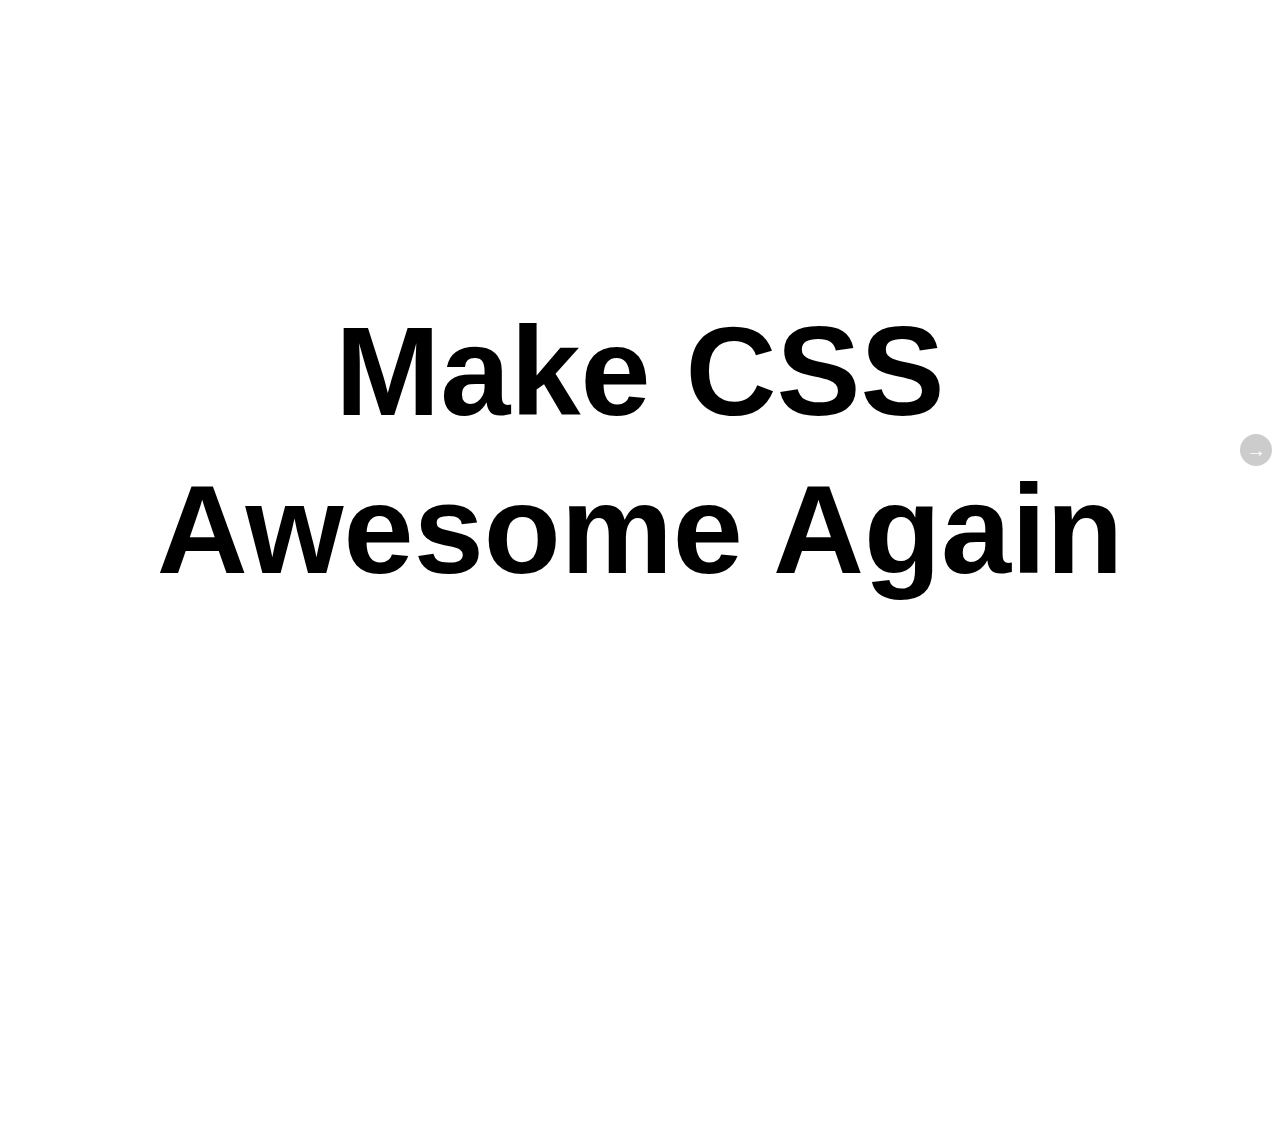
==== commit 37ea7b95: "Changed theme and made Codemirror work" ====
--- a/presentation.html
+++ b/presentation.html
@@ -21,7 +21,7 @@
 	<link rel="stylesheet" href="extensions/codemirror/themes/default.css">
 
 	<!-- Style theme. More available in /themes/style/ or create your own. -->
-	<link rel="stylesheet" href="themes/style/web-2.0.css">
+	<link rel="stylesheet" href="themes/style/swiss.css">
 	
 	<!-- Transition theme. More available in /themes/transition/ or create your own. -->
 	<link rel="stylesheet" href="themes/transition/horizontal-slide.css">
@@ -76,6 +76,10 @@
 		</li>
 	</ul>
 </section>
+<section class="slide">
+	<h2>Budgets? What budgets?</h2>
+	<img src="images/514.strip.gif" style="width:75%;" alt="http://dilbert.com/dyn/str_strip/000000000/00000000/0000000/000000/00000/0000/500/514/514.strip.gif">
+</section>
 
 <section class="slide">
 	<h2>CSS has evolved slowly</h2>
@@ -141,9 +145,10 @@
 
 <section class="slide">
 	<h2>Nesting &amp; Variables</h2>
+
 	<div class="leftCol">
 		<h3>CSS</h3>
-		<pre><code>
+		<div class="code" mode="css" style="display: none;">
 section { 
   margin: 10px;
 }
@@ -156,11 +161,11 @@
 section nav a:hover, section nav a:focus {
   text-decoration: underline;
 }
-		</code></pre>
+		</div>
 	</div>
 	<div class="rightCol">
 		<h3>SASS</h3>
-		<pre><code>
+		<div class="code" mode="css" style="display: none;">
 $linkColor: #0982C1;
 section {
   margin:10px;
@@ -174,7 +179,7 @@
     }
   }
 }
-</code></pre>
+</div>
 	</div>
 </section>
 
@@ -182,7 +187,7 @@
 	<h2>Mixins</h2>
 		<div class="slide">
 		<h3>CSS</h3>
-		<pre><code>header > nav {
+		<div class="code" mode="css" style="display: none;">header nav {
   background-color: #333;
   background-image: -moz-linear-gradient(left, #555, #333); // FF 3.6+
   background-image: -ms-linear-gradient(left, #555, #333); // IE10
@@ -193,21 +198,21 @@
   background-repeat: repeat-x;
   filter: e(%("progid:DXImageTransform.Microsoft.gradient(startColorstr='%d', endColorstr='%d', GradientType=1)",#555,#333)); // IE9 and down
 }
-		</code></pre>
+		</div>
 	</div>
 		<div class="slide">
 		<h3>Less</h3>
-		<pre><code>header > nav {
+		<div class="code" mode="css" style="display: none;">header nav {
 	.horizontalGradient(#555, #333);
 }
-		</code></pre>
+		</div>
 	</div>
 </section>
 
 <section class="slide">
 	<h2>Mixins contd...</h2>
 		<h3>Mixins.less</h3>
-		<pre><code>.horizontal(@startColor: #555, @endColor: #333) {
+		<div class="code" mode="css" style="display: none;">.horizontal(@startColor: #555, @endColor: #333) {
     background-color: @endColor;
     background-image: -moz-linear-gradient(left, @startColor, @endColor); // FF 3.6+
     background-image: -ms-linear-gradient(left, @startColor, @endColor); // IE10
@@ -218,7 +223,7 @@
     background-repeat: repeat-x;
     filter: e(%("progid:DXImageTransform.Microsoft.gradient(startColorstr='%d', endColorstr='%d', GradientType=1)",@startColor,@endColor)); // IE9 and down
   }
-		</code></pre>
+		</div>
 	</div>
 </section>
 
@@ -312,6 +317,8 @@
 <script src="extensions/codemirror/mode/css/css.js"></script>
 <script src="extensions/codemirror/mode/htmlmixed/htmlmixed.js"></script>
 
+<script src="extensions/codemirror/deck.codemirror.js"></script>
+
 <!-- Initialize the deck. You can put this in an external file if desired. -->
 <script>
 	$(function() {
--- a/themes/style/swiss.css
+++ b/themes/style/swiss.css
@@ -0,0 +1,84 @@
+.deck-container {
+  font-family: "Helvetica Neue", sans-serif;
+  font-size: 1.75em;
+  background: #fff;
+}
+.deck-container .slide {
+  background: #fff;
+}
+.deck-container .slide h1 {
+  color: #000;
+}
+.deck-container .slide h2 {
+  color: #c00;
+  border-bottom-color: #ccc;
+}
+.deck-container .slide h3 {
+  color: #888;
+}
+.deck-container .slide pre {
+  border-color: #ccc;
+}
+.deck-container .slide code {
+  color: #888;
+}
+.deck-container .slide blockquote {
+  font-size: 2em;
+  font-style: italic;
+  padding: 1em 2em;
+  color: #000;
+  border-left: 5px solid #ccc;
+}
+.deck-container .slide blockquote p {
+  margin: 0;
+}
+.deck-container .slide blockquote cite {
+  font-size: .5em;
+  font-style: normal;
+  font-weight: bold;
+  color: #888;
+}
+.deck-container .slide ::-moz-selection {
+  background: #c00;
+  color: #fff;
+}
+.deck-container .slide ::selection {
+  background: #c00;
+  color: #fff;
+}
+.deck-container .slide a, .deck-container .slide a:hover, .deck-container .slide a:focus, .deck-container .slide a:active, .deck-container .slide a:visited {
+  color: #c00;
+  text-decoration: none;
+}
+.deck-container .slide a:hover, .deck-container .slide a:focus {
+  text-decoration: underline;
+}
+.deck-container > .slide .deck-before, .deck-container > .slide .deck-previous {
+  opacity: 0.4;
+}
+.deck-container > .slide .deck-before:not(.deck-child-current) .deck-before, .deck-container > .slide .deck-before:not(.deck-child-current) .deck-previous, .deck-container > .slide .deck-previous:not(.deck-child-current) .deck-before, .deck-container > .slide .deck-previous:not(.deck-child-current) .deck-previous {
+  opacity: 1;
+}
+.deck-container > .slide .deck-child-current {
+  opacity: 1;
+}
+.deck-container .deck-prev-link, .deck-container .deck-next-link {
+  background: #ccc;
+  font-family: serif;
+}
+.deck-container .deck-prev-link, .deck-container .deck-prev-link:hover, .deck-container .deck-prev-link:focus, .deck-container .deck-prev-link:active, .deck-container .deck-prev-link:visited, .deck-container .deck-next-link, .deck-container .deck-next-link:hover, .deck-container .deck-next-link:focus, .deck-container .deck-next-link:active, .deck-container .deck-next-link:visited {
+  color: #fff;
+}
+.deck-container .deck-prev-link:hover, .deck-container .deck-prev-link:focus, .deck-container .deck-next-link:hover, .deck-container .deck-next-link:focus {
+  background: #c00;
+  text-decoration: none;
+}
+.deck-container .deck-status {
+  font-size: 0.6666em;
+}
+.deck-container.deck-menu .slide {
+  background: #eee;
+}
+.deck-container.deck-menu .deck-current, .no-touch .deck-container.deck-menu .slide:hover {
+  background: #ddf;
+}
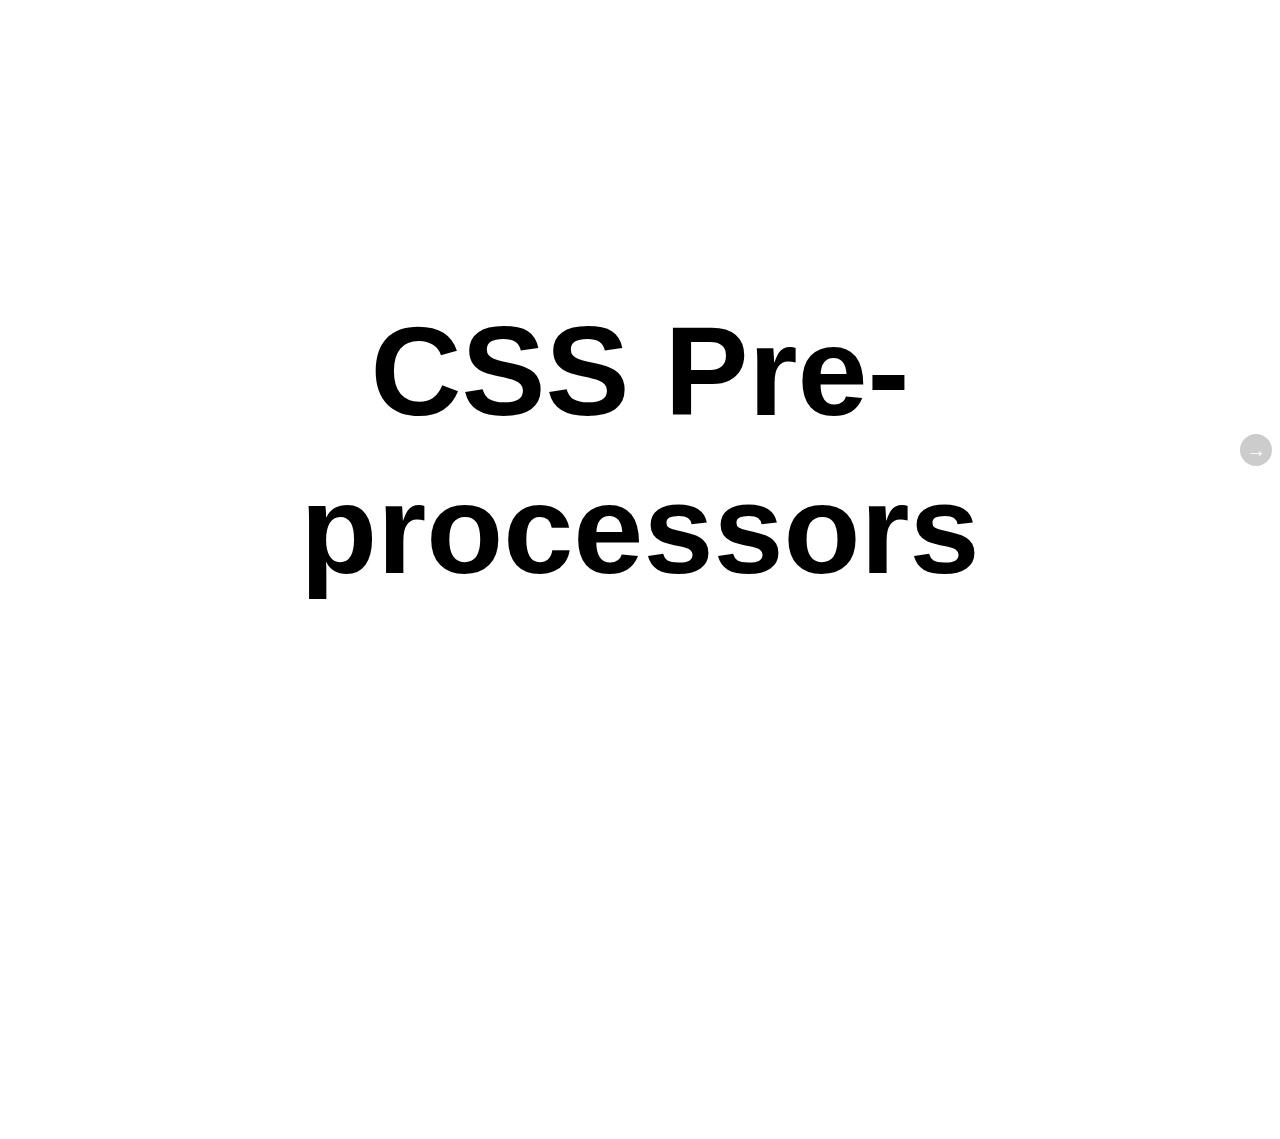
==== commit a224cf70: "Added presenterview and bookshelf" ====
--- a/presentation.html
+++ b/presentation.html
@@ -5,7 +5,7 @@
 	<meta http-equiv="X-UA-Compatible" content="IE=edge,chrome=1">
 	<meta name="viewport" content="width=1024, user-scalable=no">
 
-	<title>Making CSS Awesome again</title>
+	<title>CSS Pre-processors</title>
 	
 	<!-- Required stylesheet -->
 	<link rel="stylesheet" href="core/deck.core.css">
@@ -19,6 +19,7 @@
 	<link rel="stylesheet" href="extensions/scale/deck.scale.css">
 	<link rel="stylesheet" href="extensions/codemirror/deck.codemirror.css">
 	<link rel="stylesheet" href="extensions/codemirror/themes/default.css">
+	<link rel="stylesheet" href="bookshelf.css">
 
 	<!-- Style theme. More available in /themes/style/ or create your own. -->
 	<link rel="stylesheet" href="themes/style/swiss.css">
@@ -59,22 +60,60 @@
 <!-- Begin slides. Just make elements with a class of slide. -->
 
 <section class="slide" id="title-slide">
-	<h1>Make CSS Awesome Again</h1>
+	<h1>CSS Pre-processors</h1>
+	<!--  -->
 </section>
 
 <section class="slide">
 	<h2>Who am I</h2>
 	<ul>
 		<li>
-			Steve Workman, Mobile development lead at PA Consulting
+			Steve Workman, mobile development lead at PA Consulting
 		</li>
 		<li class="slide">
 			<img src="images/lws_logo.png" alt="London Web Standards" style="float:right;">Organiser of <a href="http://londonwebstandards.org">London Web Standards</a> for the last two years
 		</li>
-		<li class="slide">
-			I make cool little components with CSS, like the <a href="http://www.steveworkman.com/bookshelf">CSS3 bookshelf</a>
-		</li>
 	</ul>
+	<div class="slide">
+		<p>I make cool little components with CSS, like the <a href="http://www.steveworkman.com/bookshelf">CSS3 bookshelf</a></p>
+		<dl class="bookshelf"  style="font-size:0.55em;">
+<dt class="cssmastery"><span>CSS Mastery</span></dt>
+<dd class="cssmastery"><a class="amazonLink" href="http://www.amazon.co.uk/CSS-Mastery-Advanced-Standards-Solutions/dp/1590596145%3FSubscriptionId%3DAKIAJCFYSPA5V4ZSCM6Q%26tag%3Dstevwork-21%26linkCode%3Dxm2%26camp%3D2025%26creative%3D165953%26creativeASIN%3D1590596145"><img src="http://ecx.images-amazon.com/images/I/4153AtAlT9L._SL160_.jpg" alt=""></a><br>
+<strong>CSS Mastery</strong> by Andy Budd, Cameron Moll and Simon Collison.<br>
+This was the book that taught me about CSS and I owe most of my<br>
+career to it. Recently updated with a second edition covering CSS3 techniques, like the ones you see here!<br>
+<a class="publisherLink" href="http://www.cssmastery.com/">Visit the CSS Mastery web site</a></dd>
+<dt class="beautwebdes"><span>Beautiful Web Design</span></dt>
+<dd class="beautwebdes"><a class="amazonLink" href="http://www.amazon.co.uk/Principles-Beautiful-Web-Design/dp/0975841963%3FSubscriptionId%3DAKIAJCFYSPA5V4ZSCM6Q%26tag%3Dstevwork-21%26linkCode%3Dxm2%26camp%3D2025%26creative%3D165953%26creativeASIN%3D0975841963"><img src="http://ecx.images-amazon.com/images/I/41FxC9u%2B%2BVL._SL160_.jpg" alt=""></a><br>
+<strong>Beautiful Web Design</strong> by Jason Beaird.<br>
+This book teaches you a wide range of topics on how to make great web sites, covering layout styles, ratios and colour theory.<br>
+<a class="publisherLink" href="#">Beautiful Web Design on SitePoint</a>.</dd>
+<dt class="dontmakemethink"><span>Don’t Make Me Think</span></dt>
+<dd class="dontmakemethink"><a class="amazonLink" href="http://www.amazon.co.uk/Dont-Make-Me-Think-Usability/dp/0321344758%3FSubscriptionId%3DAKIAJCFYSPA5V4ZSCM6Q%26tag%3Dstevwork-21%26linkCode%3Dxm2%26camp%3D2025%26creative%3D165953%26creativeASIN%3D0321344758"><img src="http://ecx.images-amazon.com/images/I/51Qnk8fkFPL._SL160_.jpg" alt=""></a><br>
+Steve Krug’s usability handbook is great to have around. Designed to be readable on a flight,<br>
+this book teaches you the importance of usability and how to do the basics of UX design and user testing.<br>
+<a class="publisherLink" href="#">Steve Krug’s web site</a>.</dd>
+<dt class="psforphotographers"><span>Photoshop CS3 for Photographers</span></dt>
+<dd class="psforphotographers"><a class="amazonLink" href="http://www.amazon.co.uk/Adobe-Photoshop-CS3-Photographers-Professional/dp/0240520289%3FSubscriptionId%3DAKIAJCFYSPA5V4ZSCM6Q%26tag%3Dstevwork-21%26linkCode%3Dxm2%26camp%3D2025%26creative%3D165953%26creativeASIN%3D0240520289"><img src="http://ecx.images-amazon.com/images/I/51XbkxflGjL._SL160_.jpg" alt=""></a><br>
+Photoshop is the design tool of choice for many web-related design tasks. This book teaches you everything<br>
+you need to know from a photographer’s perspective. <a class="publisherLink" href="#">Publisher’s web site</a></dd>
+<dt class="beginningphp"><span>Beginning PHP5, Apache, and MySQL Web Development</span></dt>
+<dd class="beginningphp">Believe it or not, I learned how to code PHP and MySQL with this book. Taking you through the basics of a dynamic web site,<br>
+this book teaches you everything in one place. <a class="publisherLink" href="#">APress web site</a></dd>
+<dt class="webstandardsdesign"><span>Web Standards Creativity</span></dt>
+<dd class="webstandardsdesign"><a class="amazonLink" href="http://www.amazon.co.uk/Web-Standards-Creativity-Innovations-Scripting/dp/1590598032%3FSubscriptionId%3DAKIAJCFYSPA5V4ZSCM6Q%26tag%3Dstevwork-21%26linkCode%3Dxm2%26camp%3D2025%26creative%3D165953%26creativeASIN%3D1590598032"><img src="http://ecx.images-amazon.com/images/I/417REaeaS%2BL._SL160_.jpg" alt=""></a><br>
+<strong>Web Standards Creativity</strong> is the follow-on book from CSS Mastery, taking the learnings and applying them<br>
+through case studies by leading web developers.<br>
+<a class="publisherLink" href="http://www.friendsofed.com/book.html?isbn=1590598032">Friends of Ed website</a></dd>
+<dt class="rightsideofbrain"><span>Drawing with the Right Side of the Brain</span></dt>
+<dd class="rightsideofbrain"><a class="amazonLink" href="http://www.amazon.co.uk/New-Drawing-Right-Side-Brain/dp/0007116454%3FSubscriptionId%3DAKIAJCFYSPA5V4ZSCM6Q%26tag%3Dstevwork-21%26linkCode%3Dxm2%26camp%3D2025%26creative%3D165953%26creativeASIN%3D0007116454"><img src="http://ecx.images-amazon.com/images/I/5114QGDGH7L._SL160_.jpg" alt=""></a><br>
+Before I read this book, I drew like a child. Now, I draw just that little bit better! For those people who love design<br>
+but don’t know how to do it themselves, this is the book for you. <a class="publisherLink" href="#">Publisher’s web site</a></dd>
+<dt class="learnedinarchitecture"><span>101 Things I Learned in Architecture School</span></dt>
+<dd class="learnedinarchitecture"><a class="amazonLink" href="http://www.amazon.co.uk/101-Things-Learned-Architecture-School/dp/0262062666%3FSubscriptionId%3DAKIAJCFYSPA5V4ZSCM6Q%26tag%3Dstevwork-21%26linkCode%3Dxm2%26camp%3D2025%26creative%3D165953%26creativeASIN%3D0262062666"><img src="http://ecx.images-amazon.com/images/I/41QwdQnDSDL._SL160_.jpg" alt=""></a><br>
+Great short reading book with essential bits of information about design and expressing that design.</dd>
+</dl>
+</div>
 </section>
 <section class="slide">
 	<h2>Budgets? What budgets?</h2>
@@ -127,9 +166,9 @@
 			<p><img src="images/less_logo.png" style="" alt="Less CSS"/></p>
 			<p><img src="images/Sass_Logo.gif" style="" alt="SASS"/></p>
 		</div>
-		<div class="rightCol">
+		<div class="rightCol slide">
 			<h3>Both feature</h3>
-			<ul class="slide">
+			<ul>
 				<li>Nested rules</li>
 				<li>Variables</li>
 				<li>Math functions</li>
@@ -319,6 +358,23 @@
 
 <script src="extensions/codemirror/deck.codemirror.js"></script>
 
+<script src="extensions/presenterview/deck.presenterview.js"></script>
+
+<script>
+	// Bookshelf JS
+	function bookshelf() {
+		if (!$(this).hasClass('showBook')) {
+			var className = $(this).attr('class');
+			$('.bookshelf .'+className).addClass('showBook');
+		} else {
+			$(this).removeClass('showBook');
+			var className = $(this).attr('class');
+			$('.bookshelf .'+className).removeClass('showBook');
+		}
+	  }
+	$('.bookshelf dt').click(bookshelf);
+</script>
+
 <!-- Initialize the deck. You can put this in an external file if desired. -->
 <script>
 	$(function() {
--- a/bookshelf.css
+++ b/bookshelf.css
@@ -0,0 +1,248 @@
+/* CSS Bookshelf */
+/* By Steve Workman - www.steveworkman.com */
+/* Full support in Safari 4 on OS X Snow Leopard and Opera 10.5 */
+/* Partial support in Firefox 3.6, full support in 3.7+ */
+/* Very little support in IE 8 and below, some support in IE 9 */
+/* For more details, see the blog post */
+
+dl.bookshelf {
+	display: block;
+	height:450px; /* height includes room for the description */
+	position: relative;
+	background: transparent url(bookshelf/shelf.png) 0 290px no-repeat; /* 300px is height of tallest book */
+}
+
+dl.bookshelf dt {
+	height:300px; /* Default height of books */
+	display: block;
+	float: left;
+	border:1px solid black;
+	font-size: 1.5em;
+	position: absolute; /* Using relative-absolute positioning */
+	
+	-webkit-transition-property: left, webkit-transform, webkit-box-shadow; /* transition on two properties */
+	-webkit-transition-duration: 0.5s; /* take 0.5 seconds */
+	-webkit-transition-timing-function:ease-in; /* Ease in */
+	-webkit-transform-origin: left bottom; /* use the left, bottom of the element as the origin of transformation */
+	-webkit-transform:rotate(-4deg) translateY(10px);
+	-webkit-perspective:100;
+	
+	/* Firefox supports transitions in 3.7+ */
+	-moz-transition-property: left, moz-transform;
+	-moz-transition-duration: 0.5s;
+	-moz-transition-timing-function:ease-in;
+	-moz-transform-origin: left bottom;
+	-moz-transform:rotate(-4deg) translateY(10px);
+	-moz-perspective:100;
+	
+	-o-transition-property: left, o-transform;
+	-o-transition-duration: 0.5s;
+	-o-transition-timing-function:ease-in;
+	-o-transform-origin: left bottom;
+	-o-transform:rotate(-4deg) translateY(10px);
+	-o-perspective:100;
+	
+	/* One day... */
+	-ms-transition-property: left, ms-transform;
+	-ms-transition-duration: 0.5s;
+	-ms-transition-timing-function:ease-in;
+	-ms-transform-origin: left bottom;
+	-ms-transform:rotate(-4deg) translateY(10px);
+	-ms-perspective:100;
+	
+	/* prefix-less properties */
+	transition-property: left, transform;
+	transition-duration: 0.5s;
+	transition-timing-function:ease-in;
+	transform-origin: left bottom;
+	transform:rotate(-4deg) translateY(10px);
+	perspective:100;
+}
+
+dl.bookshelf dt span {
+	-webkit-transform: rotate(90deg); /* Rotate book title 90 degrees */
+	-moz-transform: rotate(90deg);
+	-o-transform: rotate(90deg);
+	-ms-transform: rotate(90deg);
+	transform: rotate(90deg);
+	
+	display: block;
+	position: relative;
+	width: 300px; /* width is height of book */
+	top:150px;
+	right: 130px;
+	font-size:0.75em;
+}
+
+/* Each book is specified by class */
+/* Could be done with nth class, but not really necessary */
+
+dl.bookshelf dt.cssmastery {
+	background: url(bookshelf/cssmast-spine-full.png) 0 0 no-repeat,
+	url(bookshelf/cssmast-front.png) 40px 0 no-repeat; /* multiple backgrounds, one for spine, one for front cover */
+	left:10px;
+	width:260px; /* Actual full width of the book */
+	z-index:1; /* z index is the order of the book from left to right */
+}
+
+dl.bookshelf dt.beautwebdes {
+	background: url(bookshelf/beautdesign-spine.png) 0 0 no-repeat,
+	url(bookshelf/beautdesign-front.png) 40px 0 no-repeat;
+	left:52px;
+	width:280px;
+	z-index:2;
+}
+
+dl.bookshelf dt.dontmakemethink {
+	background: url(bookshelf/dontmakemethink-spine.png) 0 0 no-repeat,
+	url(bookshelf/dontmakemethink-front.png) 40px 0 no-repeat;
+	left:94px;
+	width:270px;
+	z-index:3;
+}
+
+
+dl.bookshelf dt.psforphotographers {
+	background:url(bookshelf/photoshop-spine.png) 0 0 no-repeat,
+	url(bookshelf/photoshop-front.png) 40px 0 no-repeat;
+	left:136px;
+	width:270px;
+	z-index:4;
+}
+
+dl.bookshelf dt.psforphotographers span {
+	color:#fff;
+}
+
+dl.bookshelf dt.webstandardsdesign {
+	background:url(bookshelf/webstandcreativity-spine.png) 0 0 no-repeat,
+	url(bookshelf/webstandcreativity-front.png) 40px 0 no-repeat;
+	left:220px;
+	width:305px;
+	z-index:6;
+	color: #fff;
+}
+
+/* Use of web fonts if you want to on the book titles */
+dl.bookshelf dt.webstandardsdesign span {
+	font-family: Helvetica;
+}
+
+dl.bookshelf dt.rightsideofbrain {
+	background:url(bookshelf/drawing-spine.png) 0 0 no-repeat,
+	url(bookshelf/drawing-front.png) 40px 0 no-repeat;
+	left:265px;
+	width:290px;
+	z-index:7;
+}
+
+dl.bookshelf dt.rightsideofbrain span {
+	font-family: "Times";
+}
+
+dl.bookshelf dt.learnedinarchitecture {
+	background:url(bookshelf/architecture-spine.png) 0 0 no-repeat,
+	url(bookshelf/architecture-front.png) 40px 0 no-repeat;
+	left:325px;
+	width:245px;
+	height: 150px; /* Smaller book */
+	top:150px;
+	z-index:8;
+	color: #fff;
+}
+
+dl.bookshelf dt.learnedinarchitecture span {
+	font-size:0.5em;
+	width: 130px;
+	right:50px;
+	top:60px;
+}
+
+dl.bookshelf dt.beginningphp {
+	background:url(bookshelf/php-spine.png) 0 0 no-repeat,
+	url(bookshelf/php-front.png) 40px 0 no-repeat;
+	left:178px;
+	width:270px;
+	z-index:4;
+}
+
+dl.bookshelf dt.beginningphp span {
+	top:140px;
+	color:#000;
+}
+
+
+dl.bookshelf dd {
+	position: absolute;
+	left: -9999px; /* off-screen at first */
+	font-size: 1em;
+	/* transition in from the left */
+	-webkit-transition-property: background, left;
+	-moz-transition-property: background, left;
+	-o-transition-property: background, left;
+	-ms-transition-property: background, left;
+	transition-property: background, left;
+}	
+
+/* Hover over or focus on a book and have it pull out of the shelf */
+dl.bookshelf dt:not(.showBook):hover {
+	cursor:pointer; /* turn cursor to a hand */
+	
+	-webkit-transform: rotate(-5deg) translateX(-30px) translateY(10px); /* Roate 5 degrees and pull out 30px */
+	-webkit-box-shadow:#000 1px 3px 5px; /* Add a box shadow so it looks like the book has depth */
+	
+	-moz-transform: rotate(-5deg) translateX(-30px) translateY(10px);
+	-moz-box-shadow:#000 1px 3px 5px;
+	-o-transform: rotate(-5deg) translateX(-30px) translateY(10px);
+	-o-box-shadow:#000 1px 3px 5px;
+	-ms-transform: rotate(-5deg) translateX(-30px) translateY(10px);
+	-ms-box-shadow:#000 1px 3px 5px;
+	transform: rotate(-5deg) translateX(-30px) translateY(10px);
+	box-shadow:#000 1px 3px 5px;
+}
+
+/* When you click/touch the book, it animates out of the shelf to the front and center */
+dl.bookshelf dt.showBook {
+	-webkit-transform: translateZ(10px) scale(1.1) rotate(0); /* Come above all the books */
+	-webkit-box-shadow:#000 10px 10px 5px;
+	
+	-moz-transform: scale(1.1) rotate(0); /* translateZ is -webkit only at the moment */
+	-moz-box-shadow:#000 10px 10px 5px;
+	-o-transform: scale(1.1) rotate(0);
+	-o-box-shadow:#000 10px 10px 5px;
+	-ms-transform:scale(1.1) rotate(0);
+	-ms-box-shadow:#000 10px 10px 5px;
+	transform: translateZ(10px) scale(1.1) rotate(0);
+	box-shadow:#000 10px 10px 5px;
+	
+	left:335px; /*(page width / 2) - (book width / 2), or thereabouts */
+	z-index: 100; /* just incase the translateZ doesn't work */
+	padding-left: -80px;
+}
+
+/* Class applied to definitions when shown */
+dl.bookshelf dd.showBook {
+	display:block;
+	width:350px;
+	position: absolute;
+	top:310px;
+	left:250px;
+	background:rgba(0,0,0,0.8); /* RGBA background */
+	padding: 10px;
+	color:#fff;
+	-webkit-border-radius:10px;
+	-moz-border-radius:10px;
+	border-radius:10px; /* Opera and MS will support border radius without prefix */
+	text-shadow: #666 1px 1px;
+}
+
+dl.bookshelf dd.showBook a {
+	text-shadow: none; /* Remove the text shadow for the links */
+}
+
+/* Special case for amazon affliate links */
+dl.bookshelf dd .amazonLink {
+	float: right;
+	display: block;
+	margin: 10px;
+}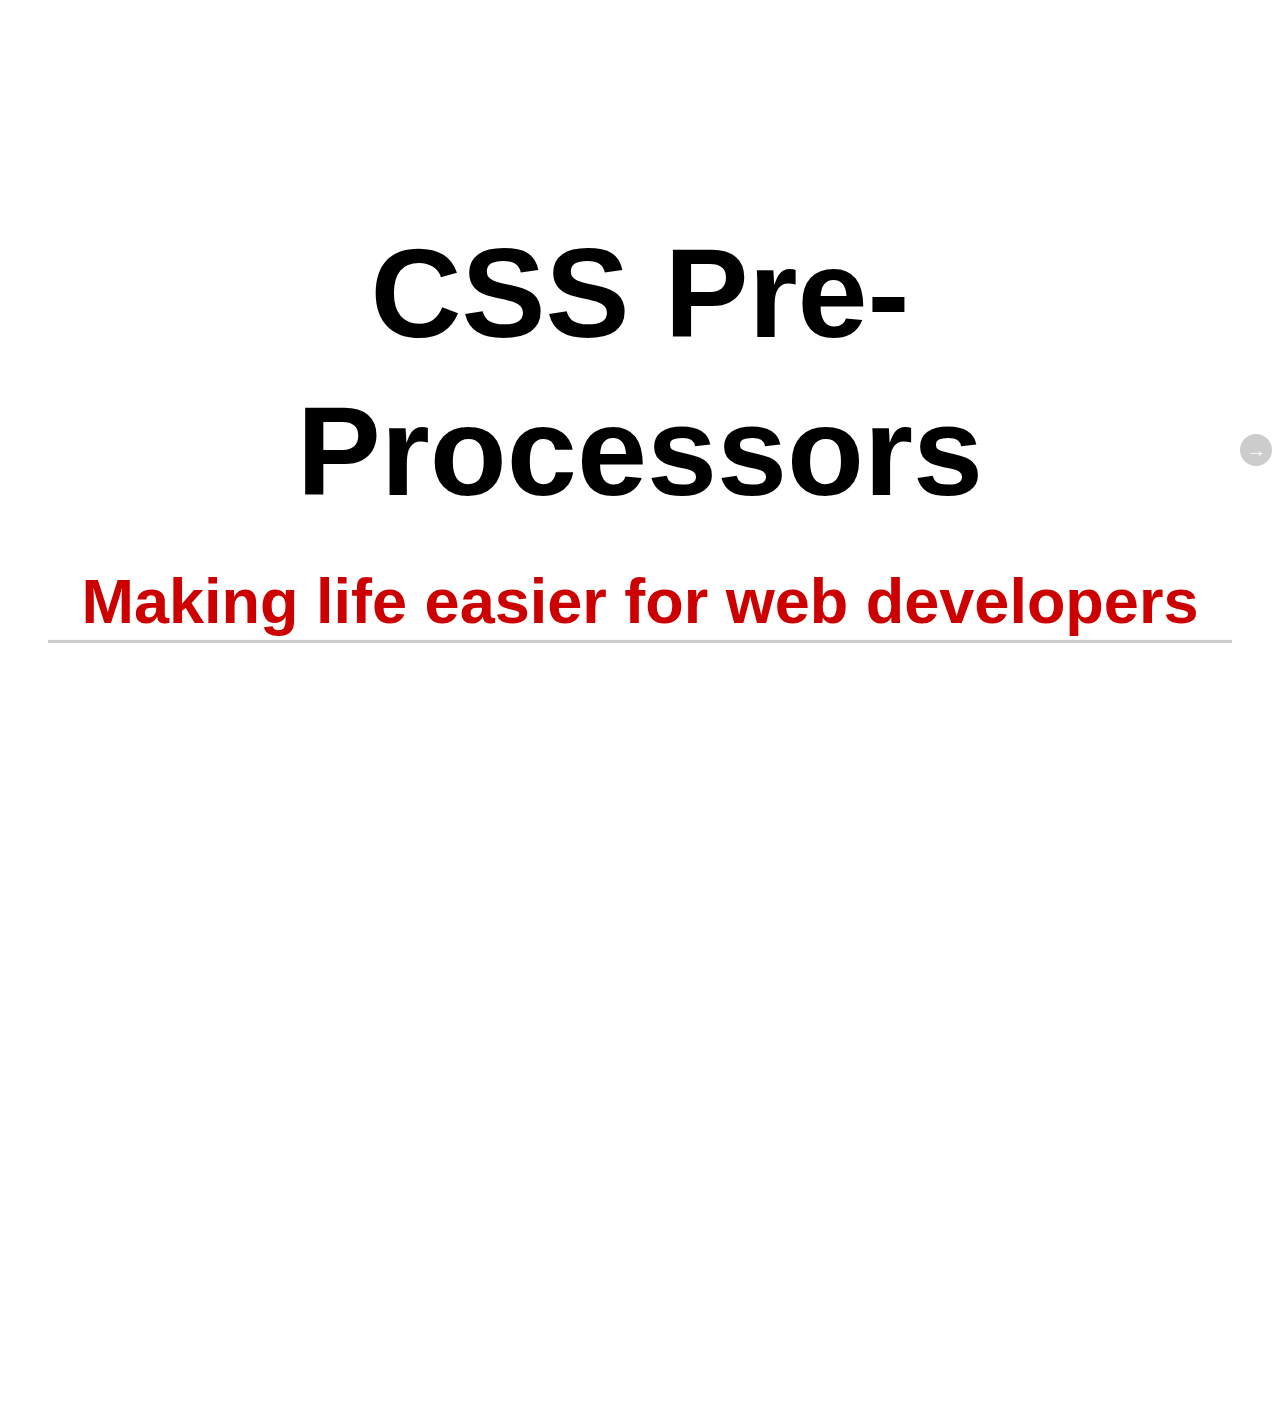
==== commit 89fad302: "Second draft" ====
--- a/presentation.html
+++ b/presentation.html
@@ -5,7 +5,7 @@
 	<meta http-equiv="X-UA-Compatible" content="IE=edge,chrome=1">
 	<meta name="viewport" content="width=1024, user-scalable=no">
 
-	<title>CSS Pre-processors</title>
+	<title>CSS Pre-processors - Making life easier for CSS developers</title>
 	
 	<!-- Required stylesheet -->
 	<link rel="stylesheet" href="core/deck.core.css">
@@ -60,64 +60,12 @@
 <!-- Begin slides. Just make elements with a class of slide. -->
 
 <section class="slide" id="title-slide">
-	<h1>CSS Pre-processors</h1>
+	<div class="vcenter">
+		<h1>CSS Pre-Processors</h1>
+		<h2>Making life easier for web developers</h2>
+	</div>
+
 	<!--  -->
-</section>
-
-<section class="slide">
-	<h2>Who am I</h2>
-	<ul>
-		<li>
-			Steve Workman, mobile development lead at PA Consulting
-		</li>
-		<li class="slide">
-			<img src="images/lws_logo.png" alt="London Web Standards" style="float:right;">Organiser of <a href="http://londonwebstandards.org">London Web Standards</a> for the last two years
-		</li>
-	</ul>
-	<div class="slide">
-		<p>I make cool little components with CSS, like the <a href="http://www.steveworkman.com/bookshelf">CSS3 bookshelf</a></p>
-		<dl class="bookshelf"  style="font-size:0.55em;">
-<dt class="cssmastery"><span>CSS Mastery</span></dt>
-<dd class="cssmastery"><a class="amazonLink" href="http://www.amazon.co.uk/CSS-Mastery-Advanced-Standards-Solutions/dp/1590596145%3FSubscriptionId%3DAKIAJCFYSPA5V4ZSCM6Q%26tag%3Dstevwork-21%26linkCode%3Dxm2%26camp%3D2025%26creative%3D165953%26creativeASIN%3D1590596145"><img src="http://ecx.images-amazon.com/images/I/4153AtAlT9L._SL160_.jpg" alt=""></a><br>
-<strong>CSS Mastery</strong> by Andy Budd, Cameron Moll and Simon Collison.<br>
-This was the book that taught me about CSS and I owe most of my<br>
-career to it. Recently updated with a second edition covering CSS3 techniques, like the ones you see here!<br>
-<a class="publisherLink" href="http://www.cssmastery.com/">Visit the CSS Mastery web site</a></dd>
-<dt class="beautwebdes"><span>Beautiful Web Design</span></dt>
-<dd class="beautwebdes"><a class="amazonLink" href="http://www.amazon.co.uk/Principles-Beautiful-Web-Design/dp/0975841963%3FSubscriptionId%3DAKIAJCFYSPA5V4ZSCM6Q%26tag%3Dstevwork-21%26linkCode%3Dxm2%26camp%3D2025%26creative%3D165953%26creativeASIN%3D0975841963"><img src="http://ecx.images-amazon.com/images/I/41FxC9u%2B%2BVL._SL160_.jpg" alt=""></a><br>
-<strong>Beautiful Web Design</strong> by Jason Beaird.<br>
-This book teaches you a wide range of topics on how to make great web sites, covering layout styles, ratios and colour theory.<br>
-<a class="publisherLink" href="#">Beautiful Web Design on SitePoint</a>.</dd>
-<dt class="dontmakemethink"><span>Don’t Make Me Think</span></dt>
-<dd class="dontmakemethink"><a class="amazonLink" href="http://www.amazon.co.uk/Dont-Make-Me-Think-Usability/dp/0321344758%3FSubscriptionId%3DAKIAJCFYSPA5V4ZSCM6Q%26tag%3Dstevwork-21%26linkCode%3Dxm2%26camp%3D2025%26creative%3D165953%26creativeASIN%3D0321344758"><img src="http://ecx.images-amazon.com/images/I/51Qnk8fkFPL._SL160_.jpg" alt=""></a><br>
-Steve Krug’s usability handbook is great to have around. Designed to be readable on a flight,<br>
-this book teaches you the importance of usability and how to do the basics of UX design and user testing.<br>
-<a class="publisherLink" href="#">Steve Krug’s web site</a>.</dd>
-<dt class="psforphotographers"><span>Photoshop CS3 for Photographers</span></dt>
-<dd class="psforphotographers"><a class="amazonLink" href="http://www.amazon.co.uk/Adobe-Photoshop-CS3-Photographers-Professional/dp/0240520289%3FSubscriptionId%3DAKIAJCFYSPA5V4ZSCM6Q%26tag%3Dstevwork-21%26linkCode%3Dxm2%26camp%3D2025%26creative%3D165953%26creativeASIN%3D0240520289"><img src="http://ecx.images-amazon.com/images/I/51XbkxflGjL._SL160_.jpg" alt=""></a><br>
-Photoshop is the design tool of choice for many web-related design tasks. This book teaches you everything<br>
-you need to know from a photographer’s perspective. <a class="publisherLink" href="#">Publisher’s web site</a></dd>
-<dt class="beginningphp"><span>Beginning PHP5, Apache, and MySQL Web Development</span></dt>
-<dd class="beginningphp">Believe it or not, I learned how to code PHP and MySQL with this book. Taking you through the basics of a dynamic web site,<br>
-this book teaches you everything in one place. <a class="publisherLink" href="#">APress web site</a></dd>
-<dt class="webstandardsdesign"><span>Web Standards Creativity</span></dt>
-<dd class="webstandardsdesign"><a class="amazonLink" href="http://www.amazon.co.uk/Web-Standards-Creativity-Innovations-Scripting/dp/1590598032%3FSubscriptionId%3DAKIAJCFYSPA5V4ZSCM6Q%26tag%3Dstevwork-21%26linkCode%3Dxm2%26camp%3D2025%26creative%3D165953%26creativeASIN%3D1590598032"><img src="http://ecx.images-amazon.com/images/I/417REaeaS%2BL._SL160_.jpg" alt=""></a><br>
-<strong>Web Standards Creativity</strong> is the follow-on book from CSS Mastery, taking the learnings and applying them<br>
-through case studies by leading web developers.<br>
-<a class="publisherLink" href="http://www.friendsofed.com/book.html?isbn=1590598032">Friends of Ed website</a></dd>
-<dt class="rightsideofbrain"><span>Drawing with the Right Side of the Brain</span></dt>
-<dd class="rightsideofbrain"><a class="amazonLink" href="http://www.amazon.co.uk/New-Drawing-Right-Side-Brain/dp/0007116454%3FSubscriptionId%3DAKIAJCFYSPA5V4ZSCM6Q%26tag%3Dstevwork-21%26linkCode%3Dxm2%26camp%3D2025%26creative%3D165953%26creativeASIN%3D0007116454"><img src="http://ecx.images-amazon.com/images/I/5114QGDGH7L._SL160_.jpg" alt=""></a><br>
-Before I read this book, I drew like a child. Now, I draw just that little bit better! For those people who love design<br>
-but don’t know how to do it themselves, this is the book for you. <a class="publisherLink" href="#">Publisher’s web site</a></dd>
-<dt class="learnedinarchitecture"><span>101 Things I Learned in Architecture School</span></dt>
-<dd class="learnedinarchitecture"><a class="amazonLink" href="http://www.amazon.co.uk/101-Things-Learned-Architecture-School/dp/0262062666%3FSubscriptionId%3DAKIAJCFYSPA5V4ZSCM6Q%26tag%3Dstevwork-21%26linkCode%3Dxm2%26camp%3D2025%26creative%3D165953%26creativeASIN%3D0262062666"><img src="http://ecx.images-amazon.com/images/I/41QwdQnDSDL._SL160_.jpg" alt=""></a><br>
-Great short reading book with essential bits of information about design and expressing that design.</dd>
-</dl>
-</div>
-</section>
-<section class="slide">
-	<h2>Budgets? What budgets?</h2>
-	<img src="images/514.strip.gif" style="width:75%;" alt="http://dilbert.com/dyn/str_strip/000000000/00000000/0000000/000000/00000/0000/500/514/514.strip.gif">
 </section>
 
 <section class="slide">
@@ -134,7 +82,7 @@
 		<div class="middleThreeCol">
 			<h3>2007</h3>
 			<img src="images/bbc-news-2007.png" style="width:100%" alt="BBC News 2007"/>
-			<p>Lines of CSS: <strong>2270</strong> <em>Up 52%</em><br/>
+			<p>Lines of CSS: <strong>2270</strong> <em style="color:green">Up 52%</em><br/>
 				Total File size: <strong>61.93KB</strong> (12 files)</p>
 		</div>
 	</div>
@@ -142,31 +90,38 @@
 		<div class="rightThreeCol">
 			<h3>2012</h3>
 			<img src="images/bbc-news-2012.png" style="width:100%" alt="BBC News 2012"/>
-			<p>Lines of CSS: <strong>19712</strong> <em>Up 860%!</em><br/>
+			<p>Lines of CSS: <strong>19712</strong> <em style="color:green">Up 860%!</em><br/>
 				Total File size: <strong>336.30KB</strong> (12 files)</p>
-			<p><em>And now it's accelerating...</em></p>
-		</div>
-	</div>
-</section>
-
-<section class="slide">
-	<h2>Language improvements move even slower...</h2>
-	<ul>
-		<li class="slide">CSS 3 selectors brought new ways to select elements</li>
-		<li class="slide">Discussions on improving the syntax beyond selectors have never made it through the CSS Working Group</li>
-		<li class="slide"><a href="http://www.w3.org/TR/css-variables/">CSS Variables</a> has been a working draft since 2004 but is only supported in Webkit nightly builds</li>
-		<li class="slide"><a href="http://www.w3.org/TR/css3-values/">Math functions</a> like calc() have support in Firefox (4+)*, Chrome (19+)* and IE9, and has been a working draft for <a href="http://www.w3.org/TR/2001/WD-css3-values-20010713/">11 years!</a>. It's currently at Last Call.</li>
+		</div>
+	</div>
+</section>
+
+<section class="slide">
+	<h2>Language improvements move even slower&hellip;</h2>
+	<ul class="leftCol">
+		<li>CSS 3 selectors brought new ways to select elements</li>
+		<li><a href="http://www.w3.org/TR/css-variables/">CSS Variables</a> has been a working draft since 2004 but is only supported in Webkit nightly builds</li>
+		<li><a href="http://www.w3.org/TR/css3-values/">Math functions</a> like calc() have support in Firefox (4+)*, Chrome (19+)* and IE9, and has been a working draft for <a href="http://www.w3.org/TR/2001/WD-css3-values-20010713/">11 years!</a> It's currently at Last Call.</li>
 	</ul>
-</section>
-
-<section class="slide">
-	<h2>Two come along at once</h2>
+	<div class="rightCol">
+		<img src="images/css-specs.PNG" alt="Current CSS specification statuses"/>
+	</div>
+</section>
+
+<section class="slide">
+	<h2>Pressed for time?</h2>
+	<p><img src="images/514.strip.gif" style="width:75%;" alt="http://dilbert.com/dyn/str_strip/000000000/00000000/0000000/000000/00000/0000/500/514/514.strip.gif"></p>
+	<p><em>Dilbert.com</em></p>
+</section>
+
+<section class="slide">
+	<h2>Enter CSS Pre-processors</h2>
 	<div>
 		<div class="leftCol">
 			<p><img src="images/less_logo.png" style="" alt="Less CSS"/></p>
 			<p><img src="images/Sass_Logo.gif" style="" alt="SASS"/></p>
 		</div>
-		<div class="rightCol slide">
+		<div class="rightCol">
 			<h3>Both feature</h3>
 			<ul>
 				<li>Nested rules</li>
@@ -187,8 +142,7 @@
 
 	<div class="leftCol">
 		<h3>CSS</h3>
-		<div class="code" mode="css" style="display: none;">
-section { 
+		<div class="code" mode="css" style="display: none;">section { 
   margin: 10px;
 }
 section nav { 
@@ -199,13 +153,12 @@
 }
 section nav a:hover, section nav a:focus {
   text-decoration: underline;
-}
-		</div>
+}</div>
 	</div>
 	<div class="rightCol">
 		<h3>SASS</h3>
-		<div class="code" mode="css" style="display: none;">
-$linkColor: #0982C1;
+		<div class="code" mode="css" style="display: none;">$linkColor: #0982C1;
+
 section {
   margin:10px;
   nav {
@@ -217,14 +170,13 @@
       }
     }
   }
-}
-</div>
+}</div>
 	</div>
 </section>
 
 <section class="slide">
 	<h2>Mixins</h2>
-		<div class="slide">
+		<div>
 		<h3>CSS</h3>
 		<div class="code" mode="css" style="display: none;">header nav {
   background-color: #333;
@@ -236,15 +188,13 @@
   background-image: linear-gradient(left, #555, #333); // Le standard
   background-repeat: repeat-x;
   filter: e(%("progid:DXImageTransform.Microsoft.gradient(startColorstr='%d', endColorstr='%d', GradientType=1)",#555,#333)); // IE9 and down
-}
-		</div>
+}</div>
 	</div>
 		<div class="slide">
 		<h3>Less</h3>
 		<div class="code" mode="css" style="display: none;">header nav {
-	.horizontalGradient(#555, #333);
-}
-		</div>
+  .horizontal(#555, #333);
+}</div>
 	</div>
 </section>
 
@@ -267,29 +217,24 @@
 </section>
 
 <section class="slide">
-	<h2>Modular CSS</h2>
+	<h2>Modular CSS = DRY Code</h2>
 	<p>Re-using CSS has always between projects has always been a challenge, tips and tricks from one project get lost and re-written for another. CSS pre-processors can change that</p>
 	<ul>
-		<li>Want a responsive grid and a bunch of gradients? <a href="https://github.com/twitter/bootstrap/blob/master/less/grid.less">grid.less</a> and <a href="https://github.com/twitter/bootstrap/blob/master/less/mixins.less">mixins.less</a> from Twitter Bootstrap and you're done</li>
-		<li>Sass? Try <a href="http://bravedick.github.com/mooxins/">Mooxins</a></li>
+		<li>Want a responsive grid and a bunch of gradients? <a href="https://github.com/twitter/bootstrap/blob/master/less/grid.less">grid.less</a> and <a href="https://github.com/twitter/bootstrap/blob/master/less/mixins.less">mixins.less</a> from Twitter Bootstrap and you're done. For Sass? Try <a href="http://bravedick.github.com/mooxins/">Mooxins</a></li>
+		<li>How about all the gradients from <a href="http://lea.verou.me/css3patterns/">Lea Verou's CSS3 pattern gallery</a>? Download <a href="https://github.com/steveworkman/css-patterns-less">css-patterns-less</a></li>
 	</ul>
-	<div class="slide">
-	<h4>What's the best thing about SASS?</h4>
-		<blockquote cite="http://www.zurb.com/article/1031/stop-the-pain-of-vanilla-css-and-get-reli">
-			<p>Keeping my code organized in a way I want to for development and then have it output in the most efficient way for the browser.</p>
-			<p><cite>Miles Carmany, Web Developer</cite></p>
-		</blockquote>
-	</div>
-</section>
-<section class="slide">
-	<h2>What do you see as the biggest advantage of using a pre-processor like Scss?</h2>
+	<div>
+		<img src="images/css3-gallery.png">
+	</div>
+</section>
+<section class="slide">
 	<blockquote cite="http://www.zurb.com/article/1031/stop-the-pain-of-vanilla-css-and-get-reli">
 		<p>It streamlines the whole process, and is easier to read and debug. It takes only a few minutes to set up but the time savings are immense.</p>
 		<p><cite>Ghaida Zahran, designer at ZURB</cite></p>
 	</blockquote>
-	<blockquote cite="http://www.zurb.com/article/1031/stop-the-pain-of-vanilla-css-and-get-reli">
-		<p>Maintainability and reusability.</p>
-		<p><cite>Jared Hardy, Product Design at Groupon</cite></p>
+	<blockquote cite="http://favstar.fm/users/Malarkey/status/114002481066938368">
+		<p>I once wrote that there was no need to use a CSS pre-processor like LESS or SASS. I was wrong. Very sorry&hellip;</p>
+		<p><cite>Andy Clarke aka <a href="http://twitter.com/malarkey">@malarkey</a></cite></p>
 	</blockquote>
 </section>
 
@@ -297,6 +242,7 @@
 	<h2>Find out more</h2>
 	<p style="text-align:center"><img src="images/less_logo.png" alt="Less CSS"/><a href="http://lesscss.org">Lesscss.org</a></p>
 	<p style="text-align:center"><img src="images/Sass_Logo.gif" alt="SASS"/><a href="http://sass-lang.org">sass-lang.com</a></p>
+	<p style="text-align:center;"><strong>Stylus</strong><br/><a href="http://learnboost.github.com/stylus">learnboost.github.com/stylus</a> - A third way by <a href="http://twitter.com/tjholowaychuk">@tjholowaychuk</a></p>
 	<p style="text-align:center"><img src="images/smaccs_logo.png" alt="SMACCS"/><a href="http://smacss.com/">smacss.com</a> - A great e-book on modular CSS by <a href="http://snook.ca/">Jonathan Snook</a></p>
 </section>
 
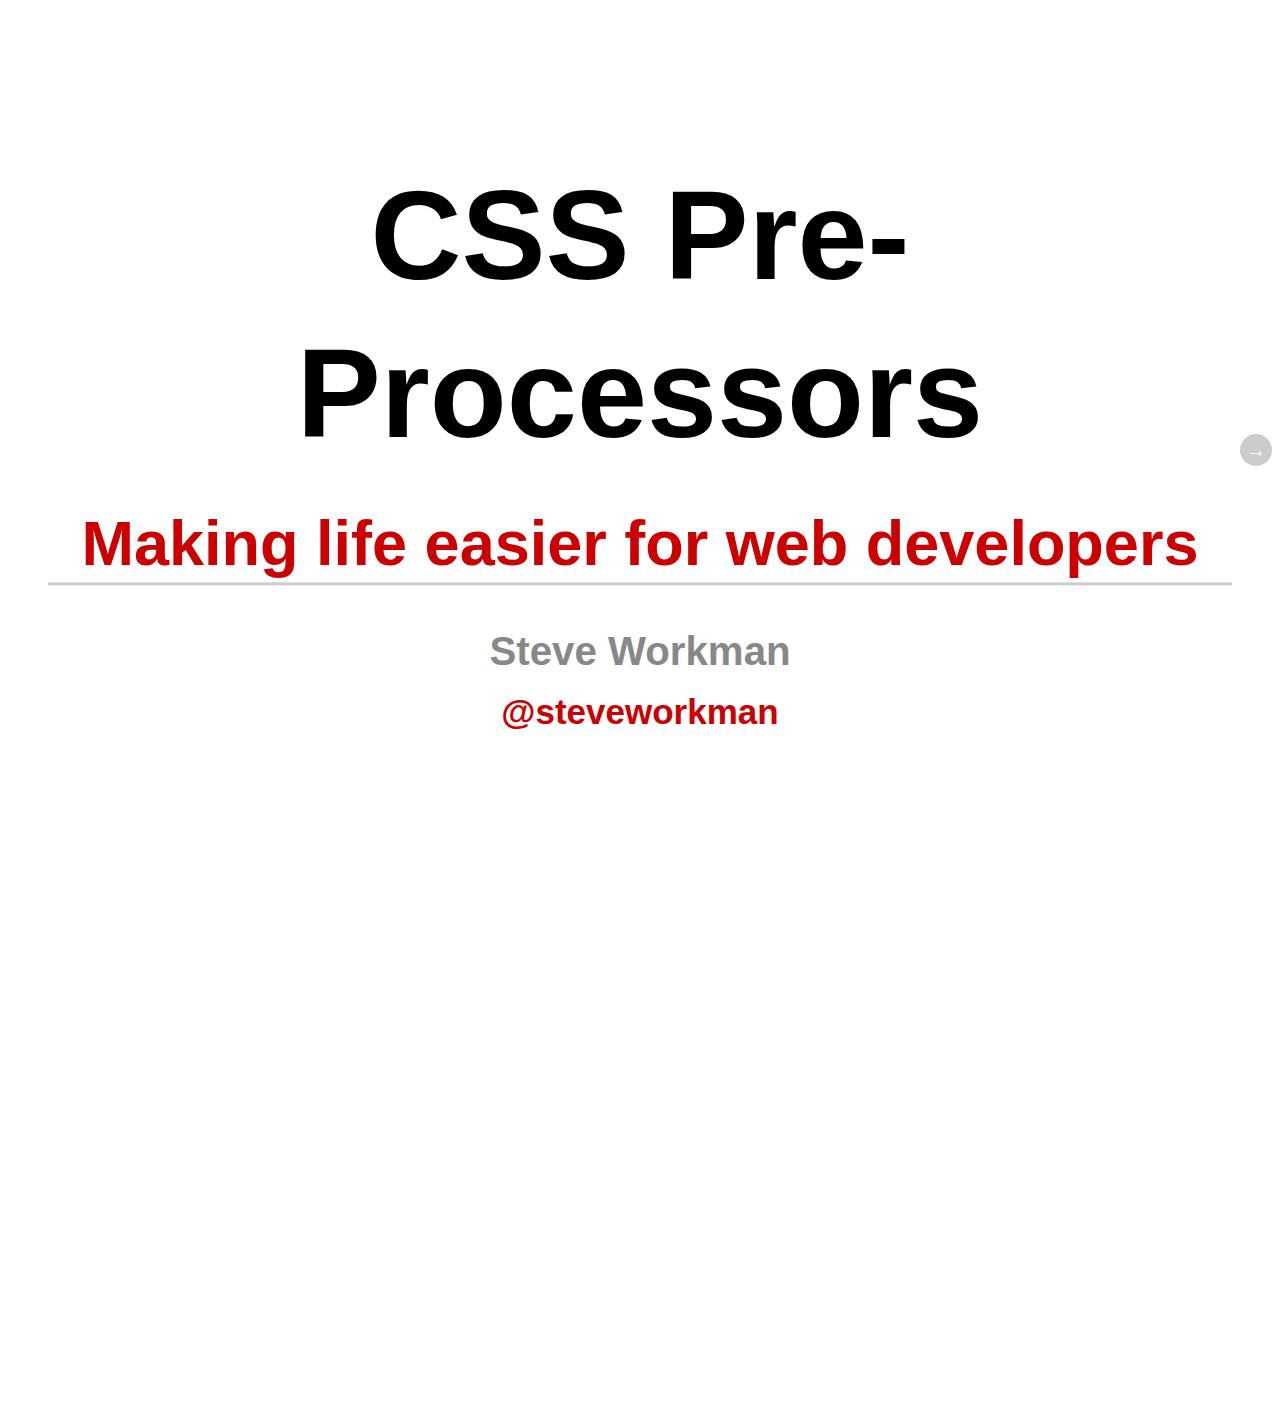
==== commit f8a8b9dd: "Added notes" ====
--- a/presentation.html
+++ b/presentation.html
@@ -63,9 +63,15 @@
 	<div class="vcenter">
 		<h1>CSS Pre-Processors</h1>
 		<h2>Making life easier for web developers</h2>
-	</div>
-
-	<!--  -->
+		<h3>Steve Workman</h3>
+		<h4><a href="http://twitter.com/steveworkman">@steveworkman</a></h4>
+	</div>
+
+	<!-- <h2>Introduction</h2>
+		<ul><li>Who I am and what I do</li>
+			<li>What I'm going to talk about today</li>
+		</ul>
+	 -->
 </section>
 
 <section class="slide">
@@ -94,7 +100,15 @@
 				Total File size: <strong>336.30KB</strong> (12 files)</p>
 		</div>
 	</div>
-</section>
+	<!-- <h2>CSS evolution</h2>
+		<p>The last decade has taken been a very slow period of evolution for CSS. In 2001, websites were simple, connection speed was low, ISDN at best for most, and CSS had reached level 2. BBC news was ~1500 lines of CSS.<br/> IE6 being the only browser, web standards didn't really move forward until Firefox came around in 2005, and because of its dominance, IE6 took a long time to disappear. So in 2007, the Bbc news site hadn't really changed and its CSS was around 50% bigger. <br/>Since then, bigger screens, the death of IE6 in the western world, and CSS3 have moved the web on. Today, BBC News website is nearly 20,000 lines of CSS, which is a lot for any web site.
+		<ul><li>Mention acronymn is Cascading Style Sheets</li>
+			<li>Don't read the numbers, it should be "around 1500, 50% more, 2200, and nearly 20000"</li>
+		</ul>
+		<p>How can you maintain 20,000 lines of code in a world where frameworks and object-oriented languages do all the hard work for you?</p>
+	 -->
+</section>
+
 
 <section class="slide">
 	<h2>Language improvements move even slower&hellip;</h2>
@@ -106,12 +120,21 @@
 	<div class="rightCol">
 		<img src="images/css-specs.PNG" alt="Current CSS specification statuses"/>
 	</div>
+	<!--
+	<ul><li>There have been attempts to bring the language up to date</li>
+		<li>On the right is the current CSS spec statuses, these are all the modules being worked on.</li>
+	</ul>
+-->
 </section>
 
 <section class="slide">
 	<h2>Pressed for time?</h2>
 	<p><img src="images/514.strip.gif" style="width:75%;" alt="http://dilbert.com/dyn/str_strip/000000000/00000000/0000000/000000/00000/0000/500/514/514.strip.gif"></p>
-	<p><em>Dilbert.com</em></p>
+	<p><a href="http://dilbert.com/dyn/str_strip/000000000/00000000/0000000/000000/00000/0000/500/514/514.strip.gif"><em>Dilbert.com</em></a></p>
+	<!--
+	<p>How can people possibly fit all this into their heads if they're expected to do things faster, more efficiently, and keep their sanity.</p>
+	<p>The technology that solves all these problems and more, is CSS pre-processors</p>
+-->
 </section>
 
 <section class="slide">
@@ -126,15 +149,18 @@
 			<ul>
 				<li>Nested rules</li>
 				<li>Variables</li>
+				<li>Mixins</li>
 				<li>Math functions</li>
 				<li>Extensions</li>
-				<li>Mixins</li>
-				<li>Compression</li>
 				<li>Works with regular CSS</li>
 			</ul>
 		</div>
-		
-	</div>
+	</div>
+	<!--<ul><li>Sass stands for Syntactically Awesome StyleSheets</li>
+			<li>Less just means Less CSS</li>
+			<li>DON'T JUST READ THE THINGS ON THE RIGHT</li>
+			<li><strong>I'm going to talk about three of these features: Nested rules, Variables and Mixins</strong></li>
+-->
 </section>
 
 <section class="slide">
@@ -172,6 +198,9 @@
   }
 }</div>
 	</div>
+	<!--
+	<p>Tell the story about the manager wanting a different colour blue, then asking for another. 2 second change or 2 hours?</p>
+-->
 </section>
 
 <section class="slide">
@@ -214,6 +243,10 @@
   }
 		</div>
 	</div>
+	<!--
+	<p>Mixins are very efficient - no effect of having large libraries of them on client download.</p>
+	<p>They enable modular CSS</p>
+-->
 </section>
 
 <section class="slide">
@@ -226,6 +259,9 @@
 	<div>
 		<img src="images/css3-gallery.png">
 	</div>
+	<!--
+	<p>Efficiency, Maintainability, Moving code from one project to another, sharing code in similar projects</p>
+-->
 </section>
 <section class="slide">
 	<blockquote cite="http://www.zurb.com/article/1031/stop-the-pain-of-vanilla-css-and-get-reli">
